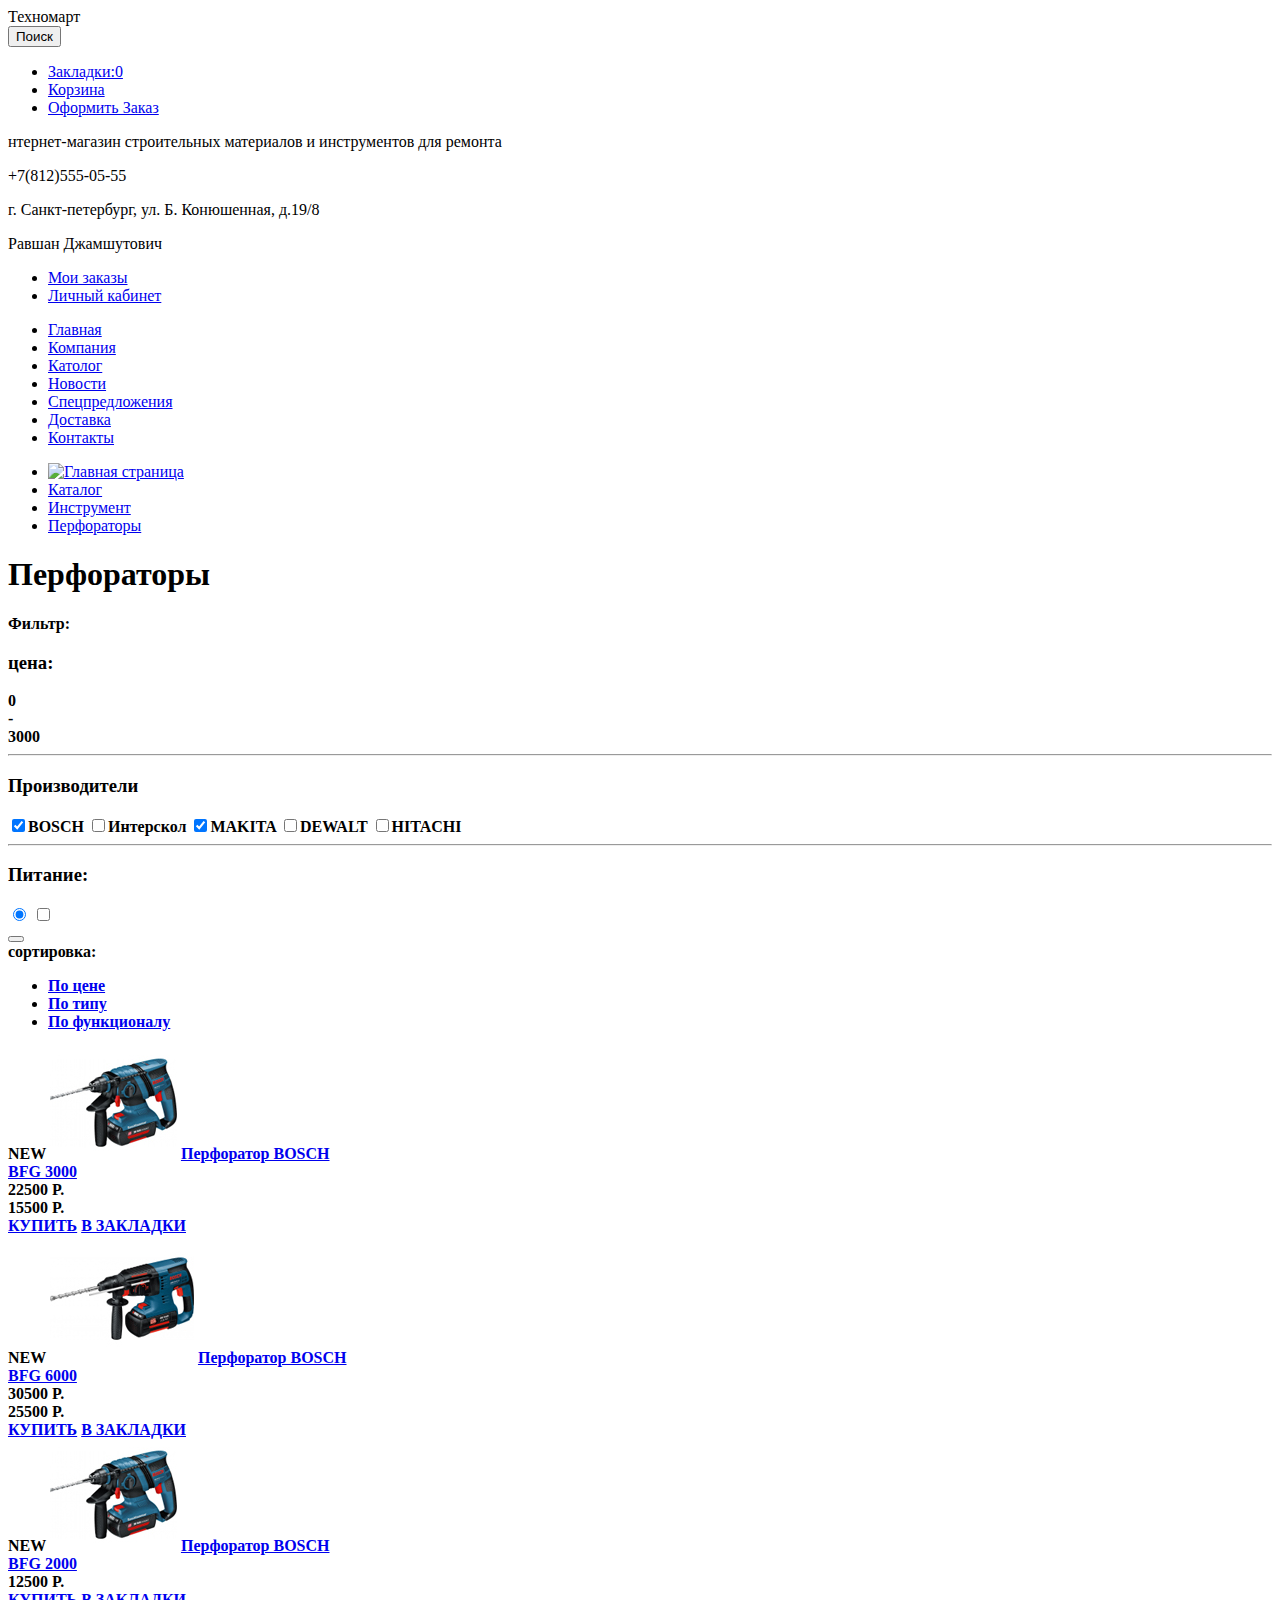
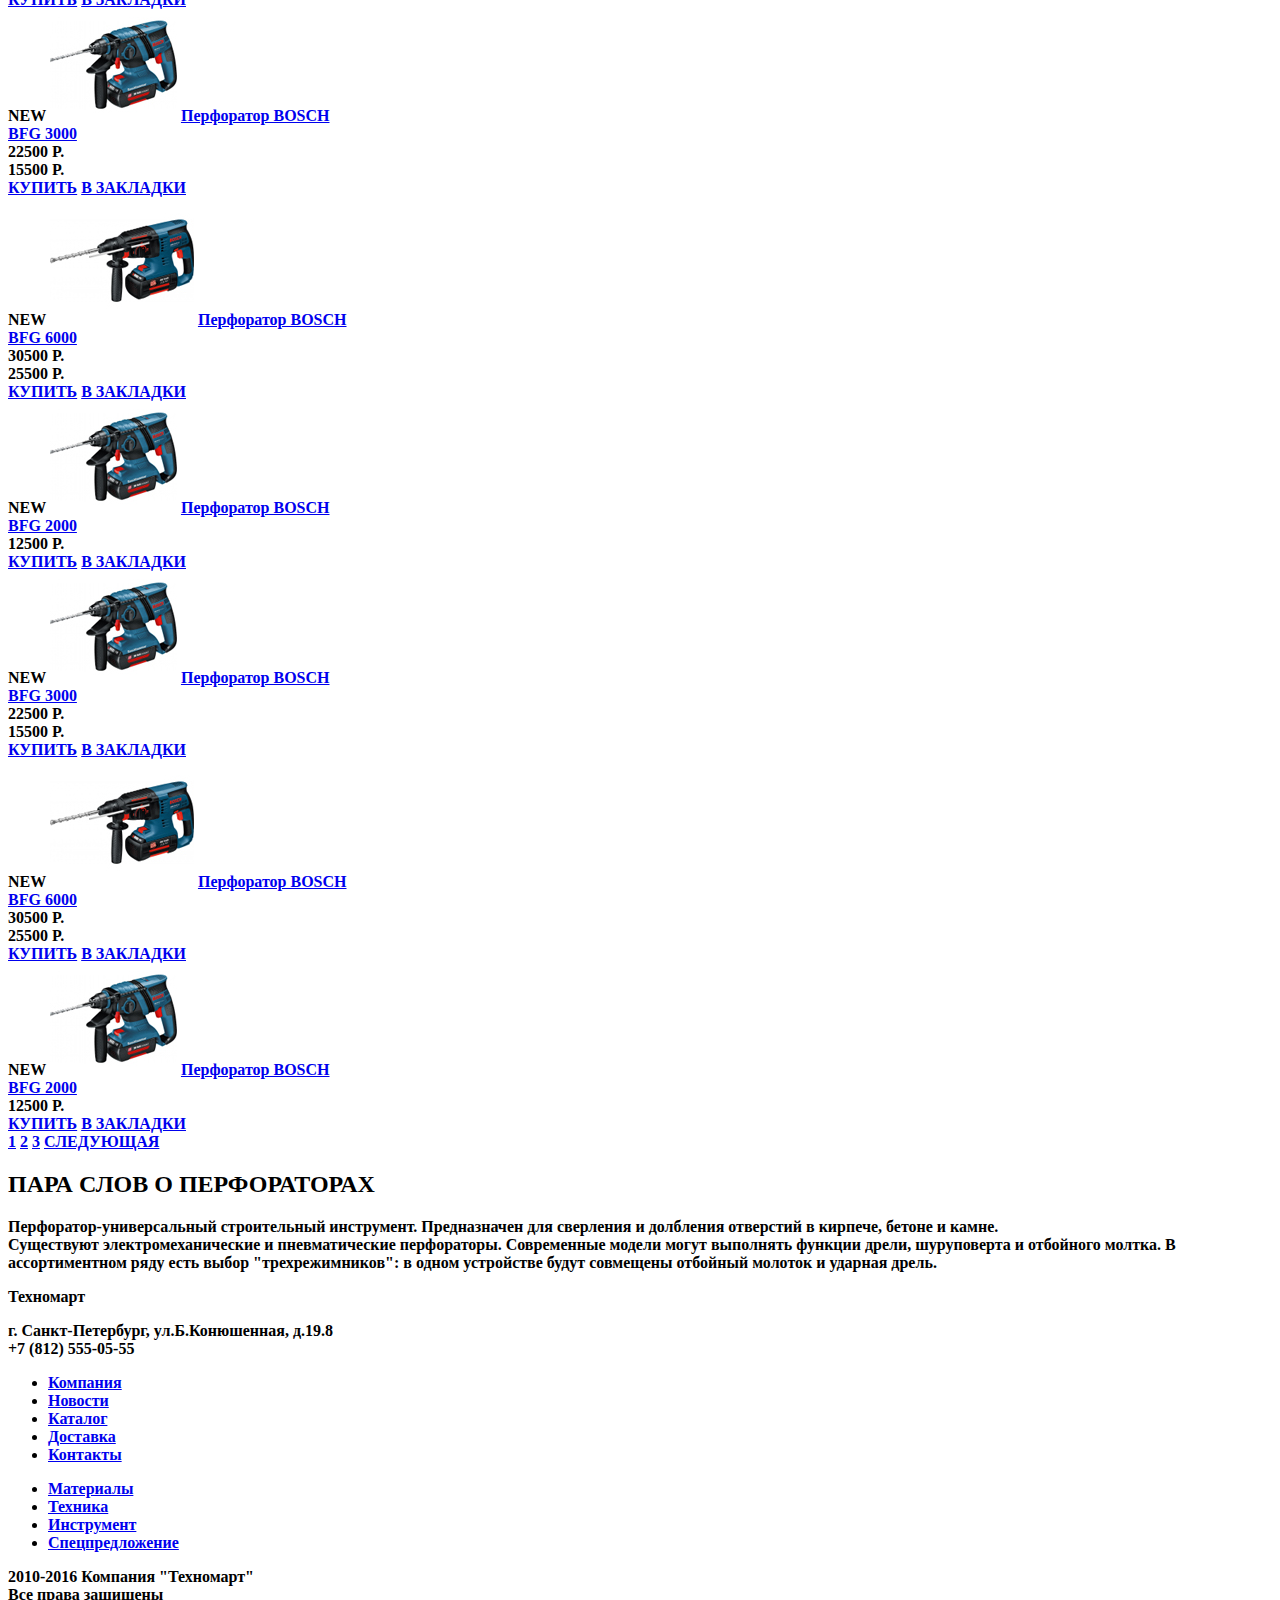
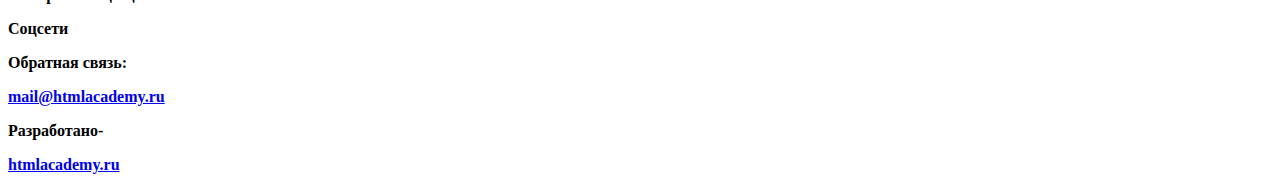
==== inner (2).html @ 80a426b2 "нарезаны фотографии и написан css для body" ====
<!DOCTYPE html>
<html lang="ru">
  <head>
    <meta charset="utf-8">
    <title>Техномарт</title>
    <link href="style.css" rel="stylesheet">
  </head>
  <body>
    <header class="main-header">
      <div class="user-block">
        <div class="ser-block__container">
          <div  class="ser-block__name-site">Техномарт</div>
            <form action="#" method="get">
              <input type="submit" value="Поиск">
            </form>
              <ul class="user-block__panel">
                <li>
                  <a class="user-block__bookmark" href="#top">Закладки:0</a>
                </li>
                <li>
                  <a class="user-block__basket" href="#">Корзина</a>
                </li>
                <li>
                  <a  class="user-block__booking" href="#">Оформить Заказ</a>
                </li>
              </ul>
          </div>
        </div>
        <div class="container">
          <div class="informaition-block">
       	    <div class="informaition-block__summary">
       	      <p>нтернет-магазин строительных материалов и инструментов для ремонта</p>
       	    </div>
       	    <div class="informaition-block__contact">
       	    <div class="informaition-block__phone">+7(812)555-05-55</div>
       	      <p>г. Санкт-петербург, ул. Б. Конюшенная, д.19/8</p>
       	    </div>
       	    <div class="informaition-block__user-contact">
       	      <p>Равшан Джамшутович</p>
       	    
       	  	 <ul class="informaition-block__data">
                <li>
       	          <a href="#">Мои заказы</a>
                </li>
                <li>
       	          <a href="#">Личный кабинет</a>
                </li>
              </ul>
       	    </div>
          </div>
        </div>
          <div class="container">
            <nav class="main-navigation">
              <ul>
                <li>
                  <a href="#">Главная</a>
                </li>
                <li>
                  <a href="#">Компания</a>
                </li>
                <li>
                  <a href="#">Католог</a>
                </li>
                <li>
                  <a href="#">Новости</a>
                </li>
                <li>
                  <a href="#">Спецпредложения</a>
                </li>
                <li>
                  <a href="#">Доставка</a>
                </li>
                <li>
                  <a href="#">Контакты</a>
                </li>
              </ul>
            </nav>
          </div>
    </header>
    <div class="container">
      <div class="main-content">
        <div class="breadcrumbs">
          <ul>
            <li>
              <a href="#" name="icon"><img src="images/sample.gif" width="50" height="50" alt="Главная страница"></a>
              </li>
              <li>
                <a href="#">Каталог</a>
              </li>
              <li>
                <a href="#">Инструмент</a>
              </li>
              <li>
                <a href="#">Перфораторы</a>
              </li>
          <ul>
        </div>
      <div class="main-content__perforators">
        <h1>Перфораторы<h1>
      </div>
      <div class="main-content__sidbare">
        <div class="sidbare__filter">
          <b>Фильтр:<b>
        </div>
          <h3>цена:</h3>
      <div class="sidbare__price-category"></div>
       <div class="sidbare__from">0</div>
       <b class="sidbare__hyphen">-</b>
       <div class="sidbare__to">3000</div>
        <hr>
      <div class="maker">
        <h3>Производители</h3>
          <div class="sidbare__maker-list">
            <input type="checkbox" checked id="chx1"><label for="chx1">BOSCH</label>
            <input type="checkbox" id="chx2"><label for="chx2">Интерскол</label>
            <input type="checkbox" checked id="chx3"><label for="chx3">MAKITA</label>
            <input type="checkbox" id="chx4"><label for="chx4">DEWALT</label>
            <input type="checkbox" id="chx5"><label for="chx5">HITACHI</label>
          </div>
      </div>
        <hr>
      <div class="main-content__power-supply">
        <h3>Питание:</h3>
        <div class="main-content__supply">
          <input type="radio" name="battery" value="АККУМУЛЯТОРНЫЕ" checked>
          <input type="checkbox" name="network" value="СЕТЕВЫЕ">
        </div>
      </div>
        <button type="submit" value="Показать">
    </div>
    <div class="catalog-content">
      <div class="sorting">
        <b class="word-sorting">сортировка:</b>
        <ul>
          <li><a href="#">По цене</a></li>
          <li><a href="#">По типу</a></li>
          <li><a href="#">По функционалу</a></li>
        </ul> 
      </div>
    <div class="main-content__catalog-list">
      <article class="catalog-list__item">
          <span>NEW</span>
          <img src="img/snippet-18927 copy 3.jpg" height="112" width="127">
          <a href="#">Перфоратор BOSCH<br>BFG 3000</a>
          <div class="item__old-price">22500 P.</div>
          <div class="item__price">15500 P.</div>
          <div class="item__hidden"></div>
            <a href="#">КУПИТЬ</a>
            <a href="#">В ЗАКЛАДКИ</a>
        </article>
        <article class="catalog-list__item">
          <span>NEW</span>
          <img src="img/snippet-945 copy 2.jpg" height="128" width="144">
          <a href="#">Перфоратор BOSCH<br>BFG 6000</a>
          <div class="item__old-price">30500 P.</div>
          <div class="item__price">25500 P.</div>
          <div class="item__hidden"></div>
            <a href="#">КУПИТЬ</a>
            <a href="#">В ЗАКЛАДКИ</a>
        </article>
        <article class="catalog-list__item">
          <span>NEW</span>
          <img src="img/snippet-18927 copy 3.jpg" height="112" width="127">
          <a href="#">Перфоратор BOSCH<br>BFG 2000</a>
          <div class="item__price">12500 P.</div>
          <div class="item__hidden"></div>
            <a href="#">КУПИТЬ</a>
            <a href="#">В ЗАКЛАДКИ</a>
        </article>
        <article class="catalog-list__item">
        <span>NEW</span>
          <img src="img/snippet-18927 copy 3.jpg" height="112" width="127">
          <a href="#">Перфоратор BOSCH<br>BFG 3000</a>
          <div class="item__old-price">22500 P.</div>
          <div class="item__price">15500 P.</div>
          <div class="item__hidden"></div>
            <a href="#">КУПИТЬ</a>
            <a href="#">В ЗАКЛАДКИ</a>
        </article>
        <article class="catalog-list__item">
          <span>NEW</span>
          <img src="img/snippet-945 copy 2.jpg" height="128" width="144">
          <a href="#">Перфоратор BOSCH<br>BFG 6000</a>
          <div class="item__old-price">30500 P.</div>
          <div class="item__price">25500 P.</div>
          <div class="item__hidden"></div>
            <a href="#">КУПИТЬ</a>
            <a href="#">В ЗАКЛАДКИ</a>
        </article>
        <article class="catalog-list__item">
          <span>NEW</span>
          <img src="img/snippet-18927 copy 3.jpg" height="112" width="127">
          <a href="#">Перфоратор BOSCH<br>BFG 2000</a>
          <div class="item__price">12500 P.</div>
          <div class="item__hidden"></div>
            <a href="#">КУПИТЬ</a>
            <a href="#">В ЗАКЛАДКИ</a>
        </article>
        <article>
        <span>NEW</span>
          <img src="img/snippet-18927 copy 3.jpg" height="112" width="127">
          <a href="#">Перфоратор BOSCH<br>BFG 3000</a>
          <div class="item__old-price">22500 P.</div>
          <div class="item__price">15500 P.</div>
          <div class="item__hidden"></div>
            <a href="#">КУПИТЬ</a>
            <a href="#">В ЗАКЛАДКИ</a>
        </article>
        <article class="catalog-list__item">
          <span>NEW</span>
          <img src="img/snippet-945 copy 2.jpg" height="128" width="144">
          <a href="#">Перфоратор BOSCH<br>BFG 6000</a>
          <div class="item__old-price">30500 P.</div>
          <div class="item__price">25500 P.</div>
          <div class="item__hidden"></div>
            <a href="#">КУПИТЬ</a>
            <a href="#">В ЗАКЛАДКИ</a>
        </article>
        <article class="catalog-list__item">
          <span>NEW</span>
          <img src="img/snippet-18927 copy 3.jpg" height="112" width="127">
          <a href="#">Перфоратор BOSCH<br>BFG 2000</a>
          <div class="item__price">12500 P.</div>
          <div class="item__hidden"></div>
            <a href="#">КУПИТЬ</a>
            <a href="#">В ЗАКЛАДКИ</a>
        </article>
        
               
      <div class="main-content__paginator">
        <a class="current" href="#">1</a>
        <a href="#">2</a>
        <a href="#">3</a>
        <a href="#">СЛЕДУЮЩАЯ</a>
      </div>
    </div>
  </div> 
 </div>

 <section>
   <div class="block">
    <div class="container">
        <h2>ПАРА СЛОВ О ПЕРФОРАТОРАХ</h2>
        <p>Перфоратор-универсальный строительный инструмент. Предназначен для сверления и долбления отверстий в кирпече, бетоне и камне.<br>
        Существуют электромеханические и пневматические перфораторы. Современные модели могут выполнять функции дрели, шуруповерта и отбойного молтка. В ассортиментном ряду есть выбор "трехрежимников": в одном устройстве будут совмещены отбойный молоток и ударная дрель.</p>
    </div>
   </div>
 </section>
<footer class="main-footer">
  <section>
     <div  class="main-footer__name-site">Техномарт</div>
     <p class="address">г. Санкт-Петербург, ул.Б.Конюшенная, д.19.8<br>
     +7 (812) 555-05-55</p>
     <ul class="white">
       <li>
         <a href="#">Компания</a>
       </li>
       <li>
         <a href="#">Новости</a>
       </li>
       <li>
         <a href="#">Каталог</a>
       </li>
       <li>
         <a href="#">Доставка</a>
       </li>
       <li>
         <a href="#">Контакты</a>
       </li>
     </ul>
     <ul class="yellow">
      <li>
        <a href="#">Материалы</a>
      </li>
      <li>
        <a href="#">Техника</a>
      </li>
      <li>
        <a href="#">Инструмент</a>
      </li>
      <li>
        <a href="#">Спецпредложение</a>
      </li>
     </ul>
</section>
    
      <div class="container">
        <div class="informaition"> 
          <p>2010-2016 Компания "Техномарт"<br>
          Все права защищены</p>
        </div>
        <div class="share">
            <b>Соцсети</b>
            <a class="social social-vk" href="#"></a>
            <a class="social social-fb" href="#"></a>
            <a class="social social-in" href="#"></a>
        </div>
        <div class="contact">
          <p>Обратная связь:</p>
          <a href="#">mail@htmlacademy.ru</a>
        </div>
        <div class="author">
          <p>Разработано-</p>
          <a href="#">htmlacademy.ru</a>
        </div>
      </div>
    </footer>

  </body>
</html>
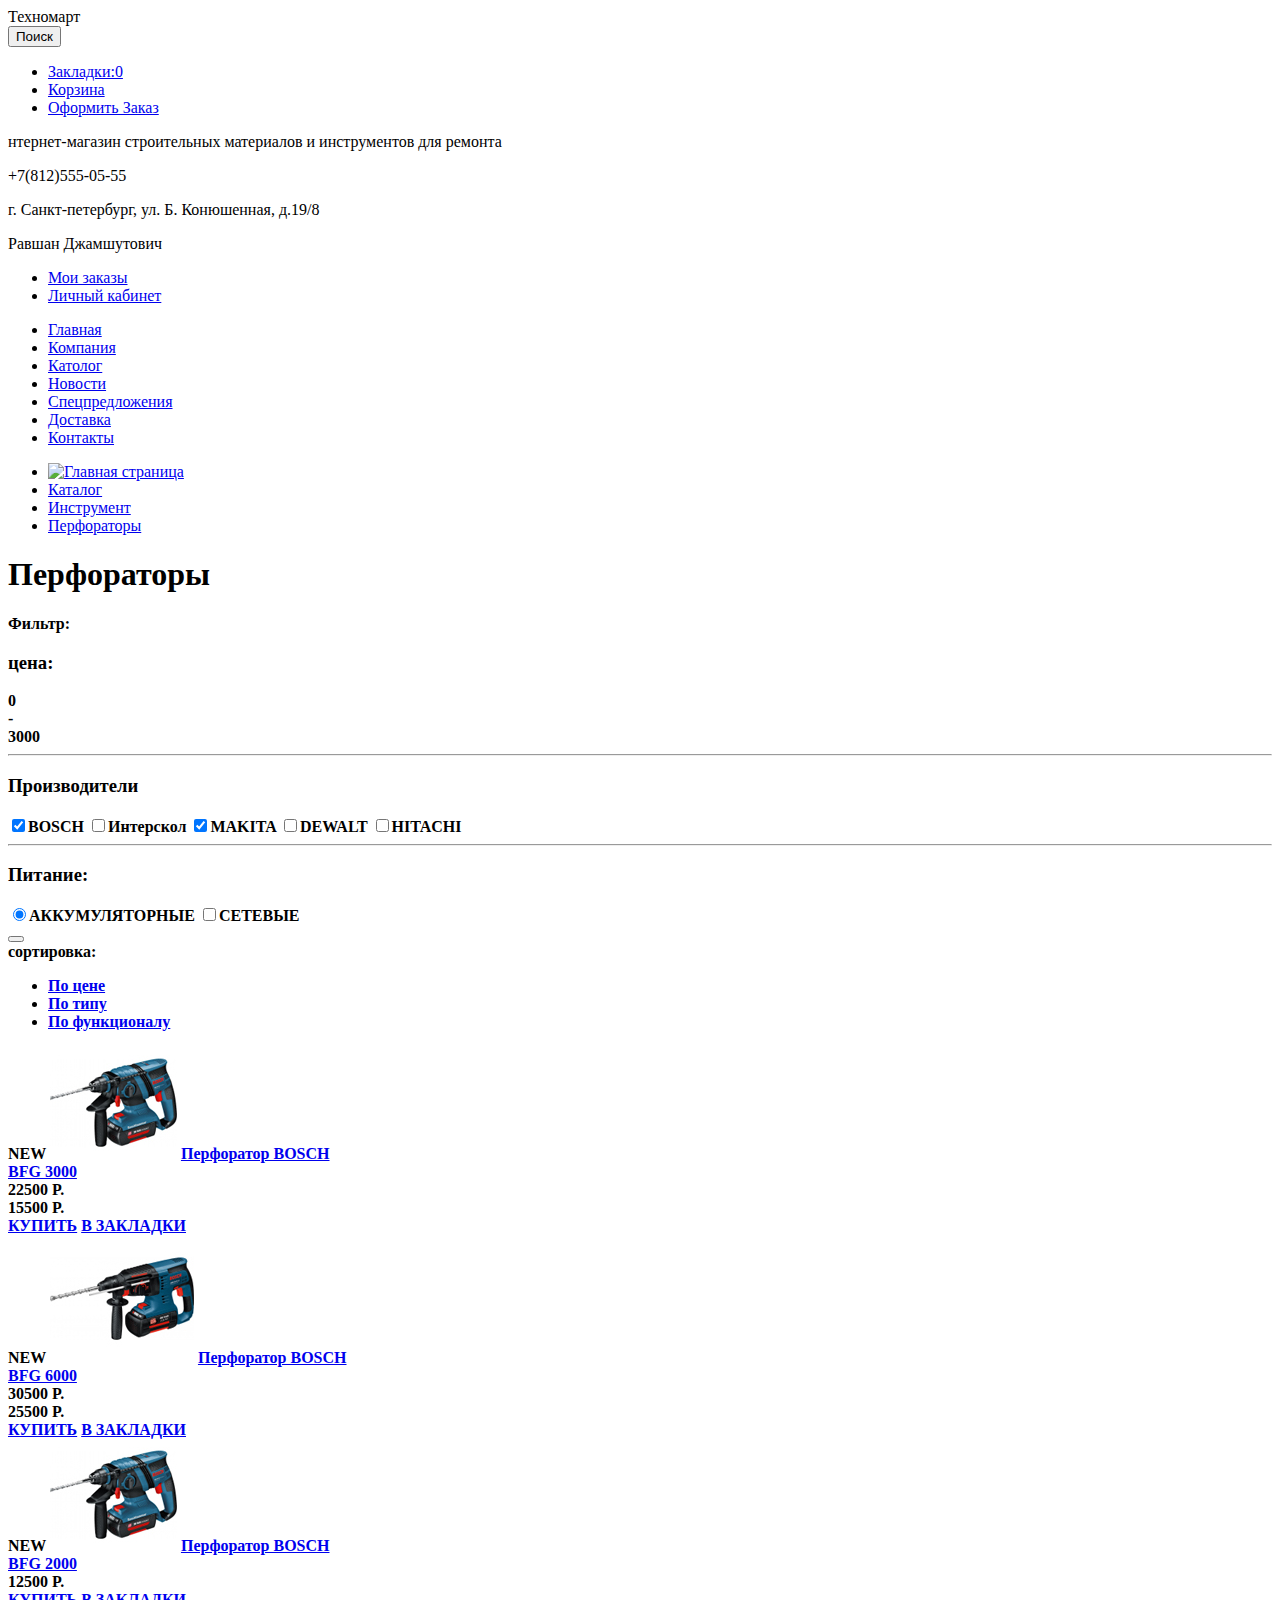
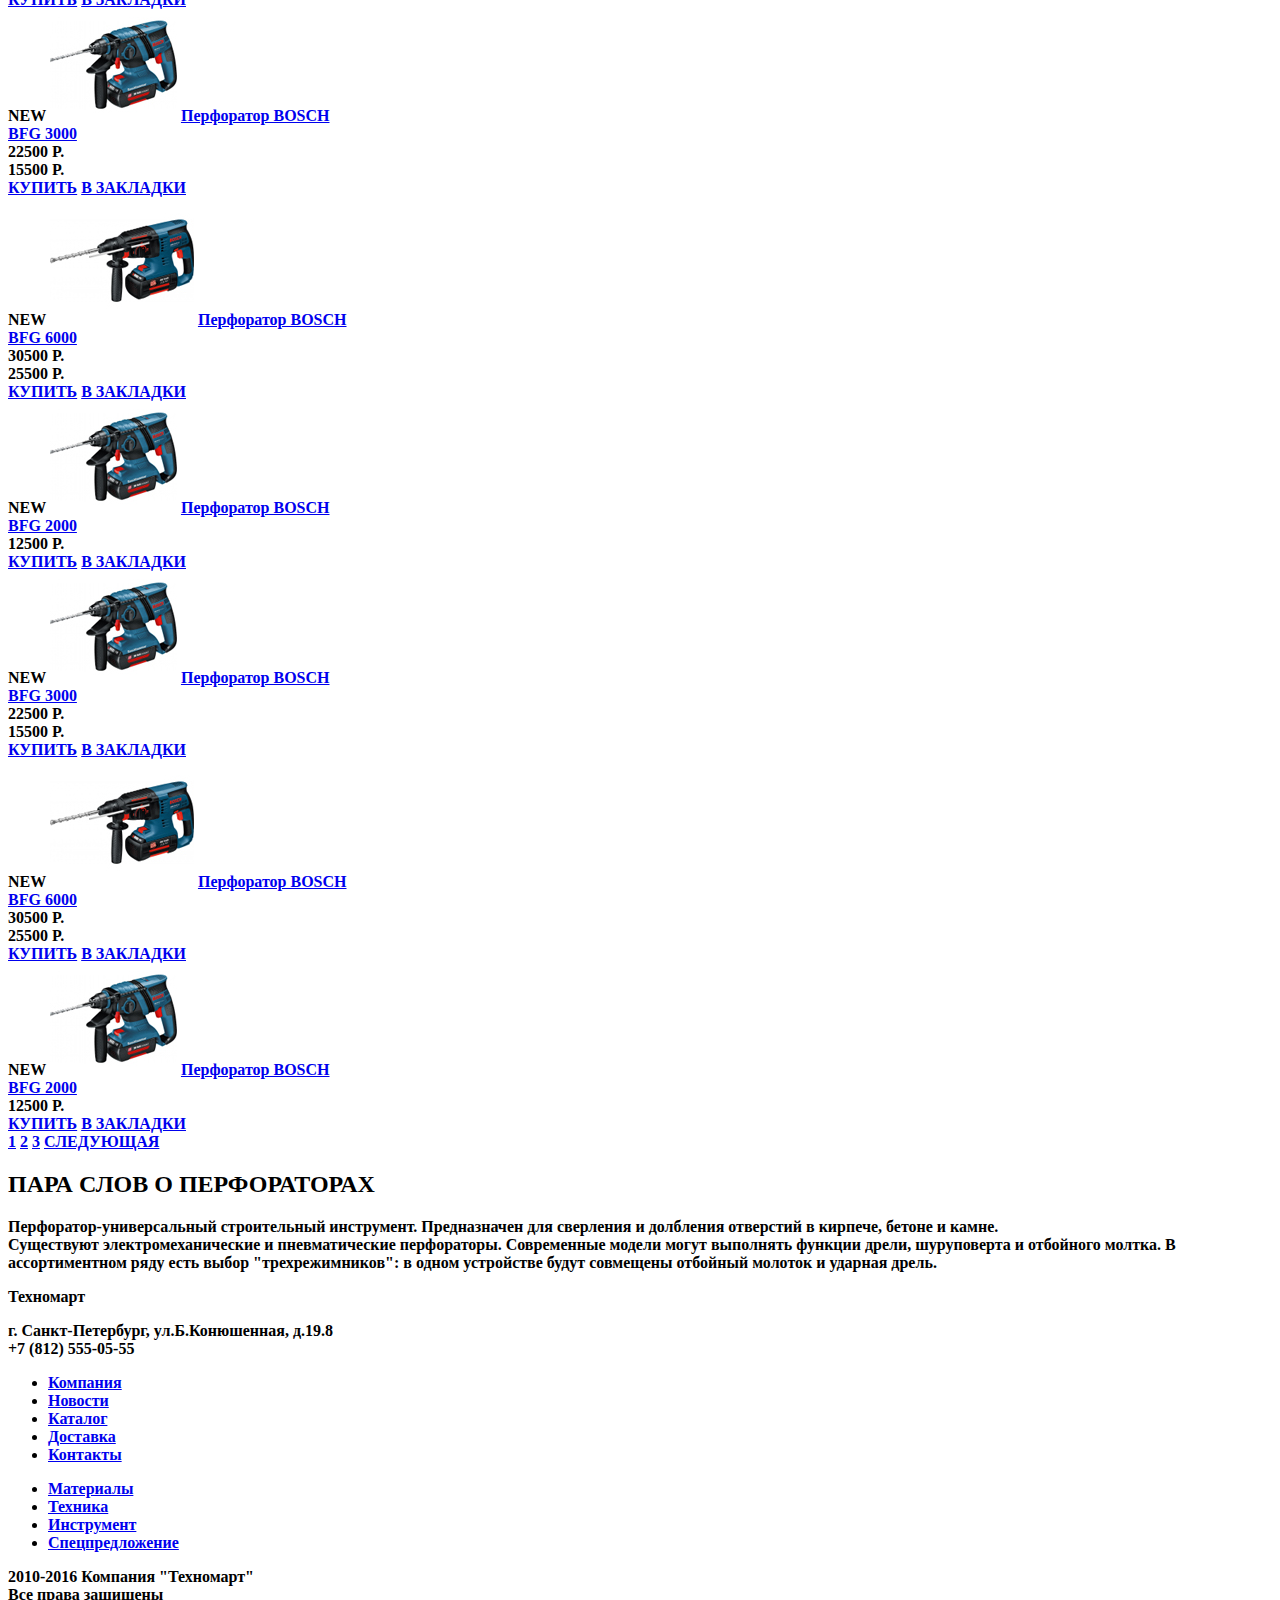
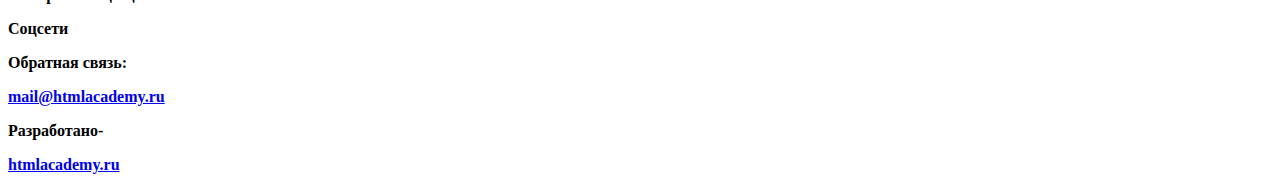
==== commit d91ba4fa: "мелкие доработки с фильтром" ====
--- a/inner (2).html
+++ b/inner (2).html
@@ -82,7 +82,7 @@
         <div class="breadcrumbs">
           <ul>
             <li>
-              <a href="#" name="icon"><img src="images/sample.gif" width="50" height="50" alt="Главная страница"></a>
+              <a href="#" name="icon"><img src="img/icon-home.png" width="15"height="12" alt="Главная страница"></a> 
               </li>
               <li>
                 <a href="#">Каталог</a>
@@ -122,8 +122,8 @@
       <div class="main-content__power-supply">
         <h3>Питание:</h3>
         <div class="main-content__supply">
-          <input type="radio" name="battery" value="АККУМУЛЯТОРНЫЕ" checked>
-          <input type="checkbox" name="network" value="СЕТЕВЫЕ">
+          <input type="radio" name="battery" value="accumulator" checked>АККУМУЛЯТОРНЫЕ
+          <input type="checkbox" name="battery" value="network">СЕТЕВЫЕ
         </div>
       </div>
         <button type="submit" value="Показать">
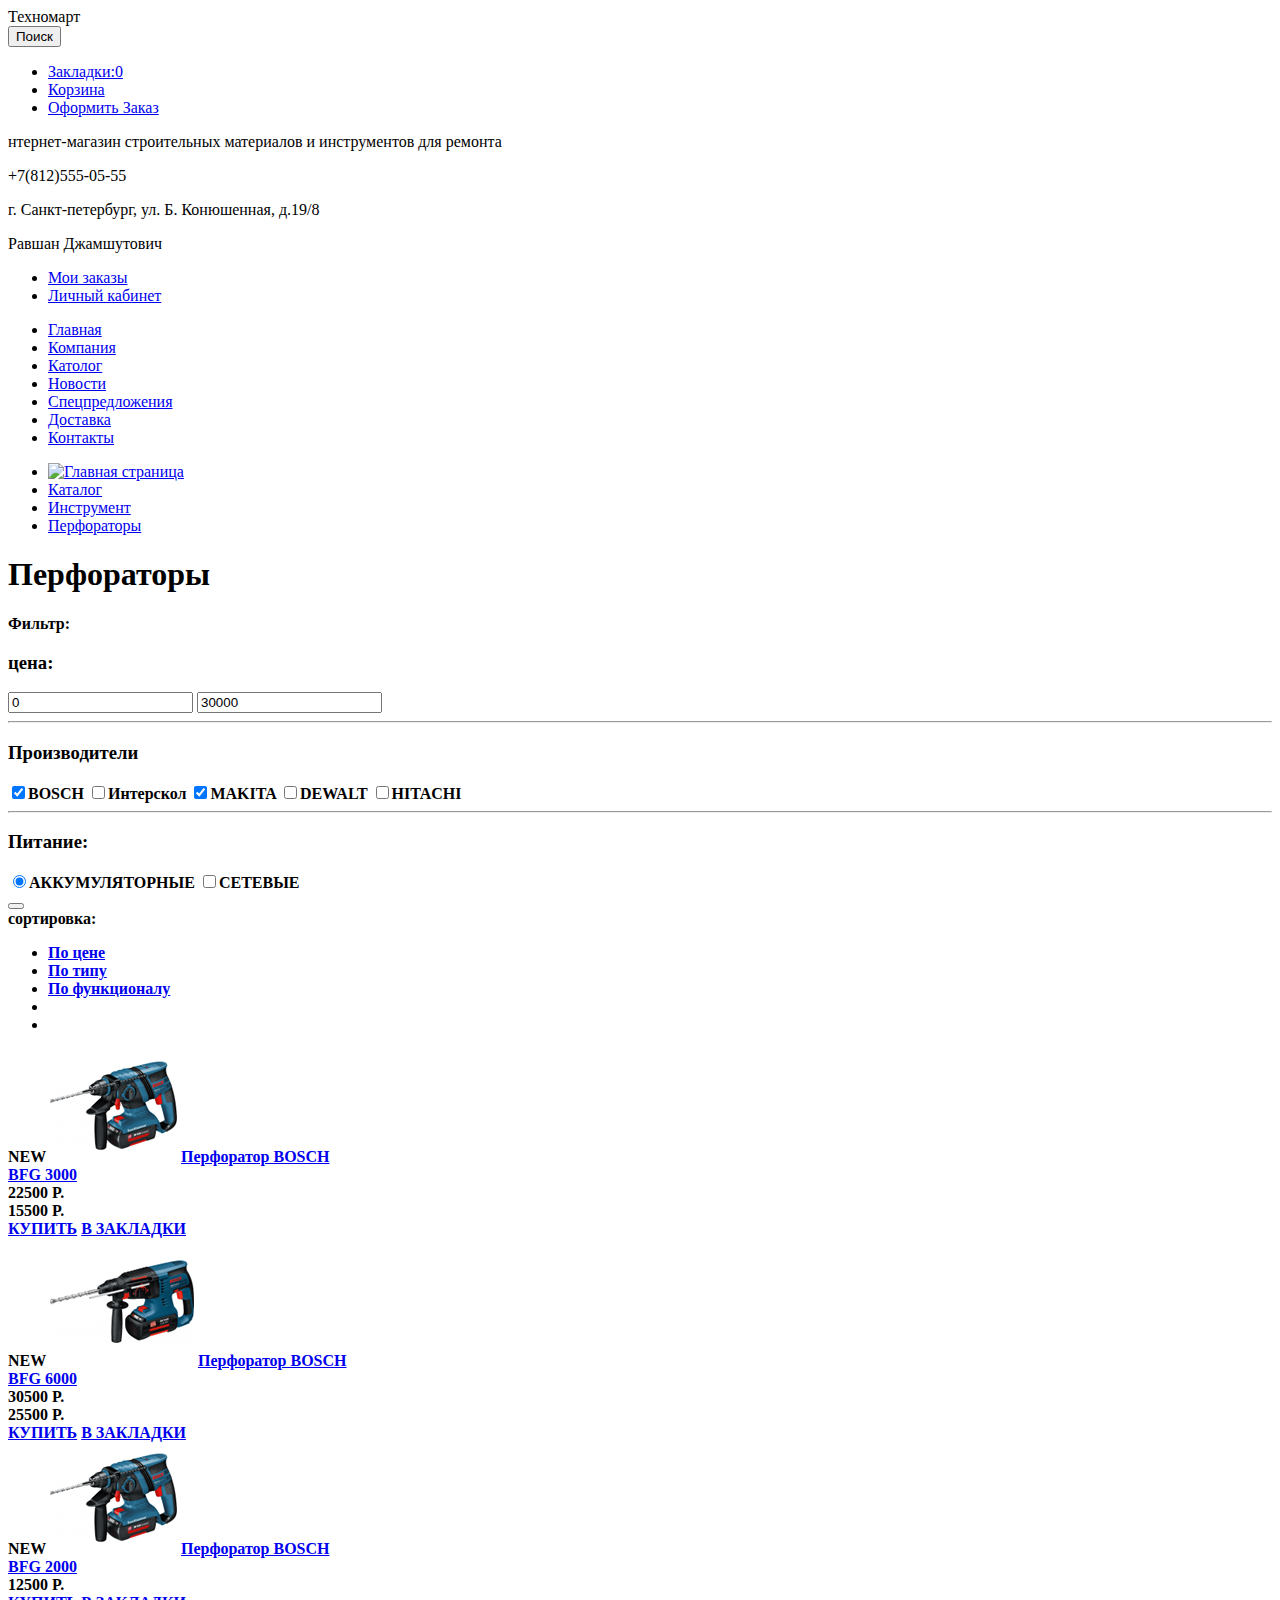
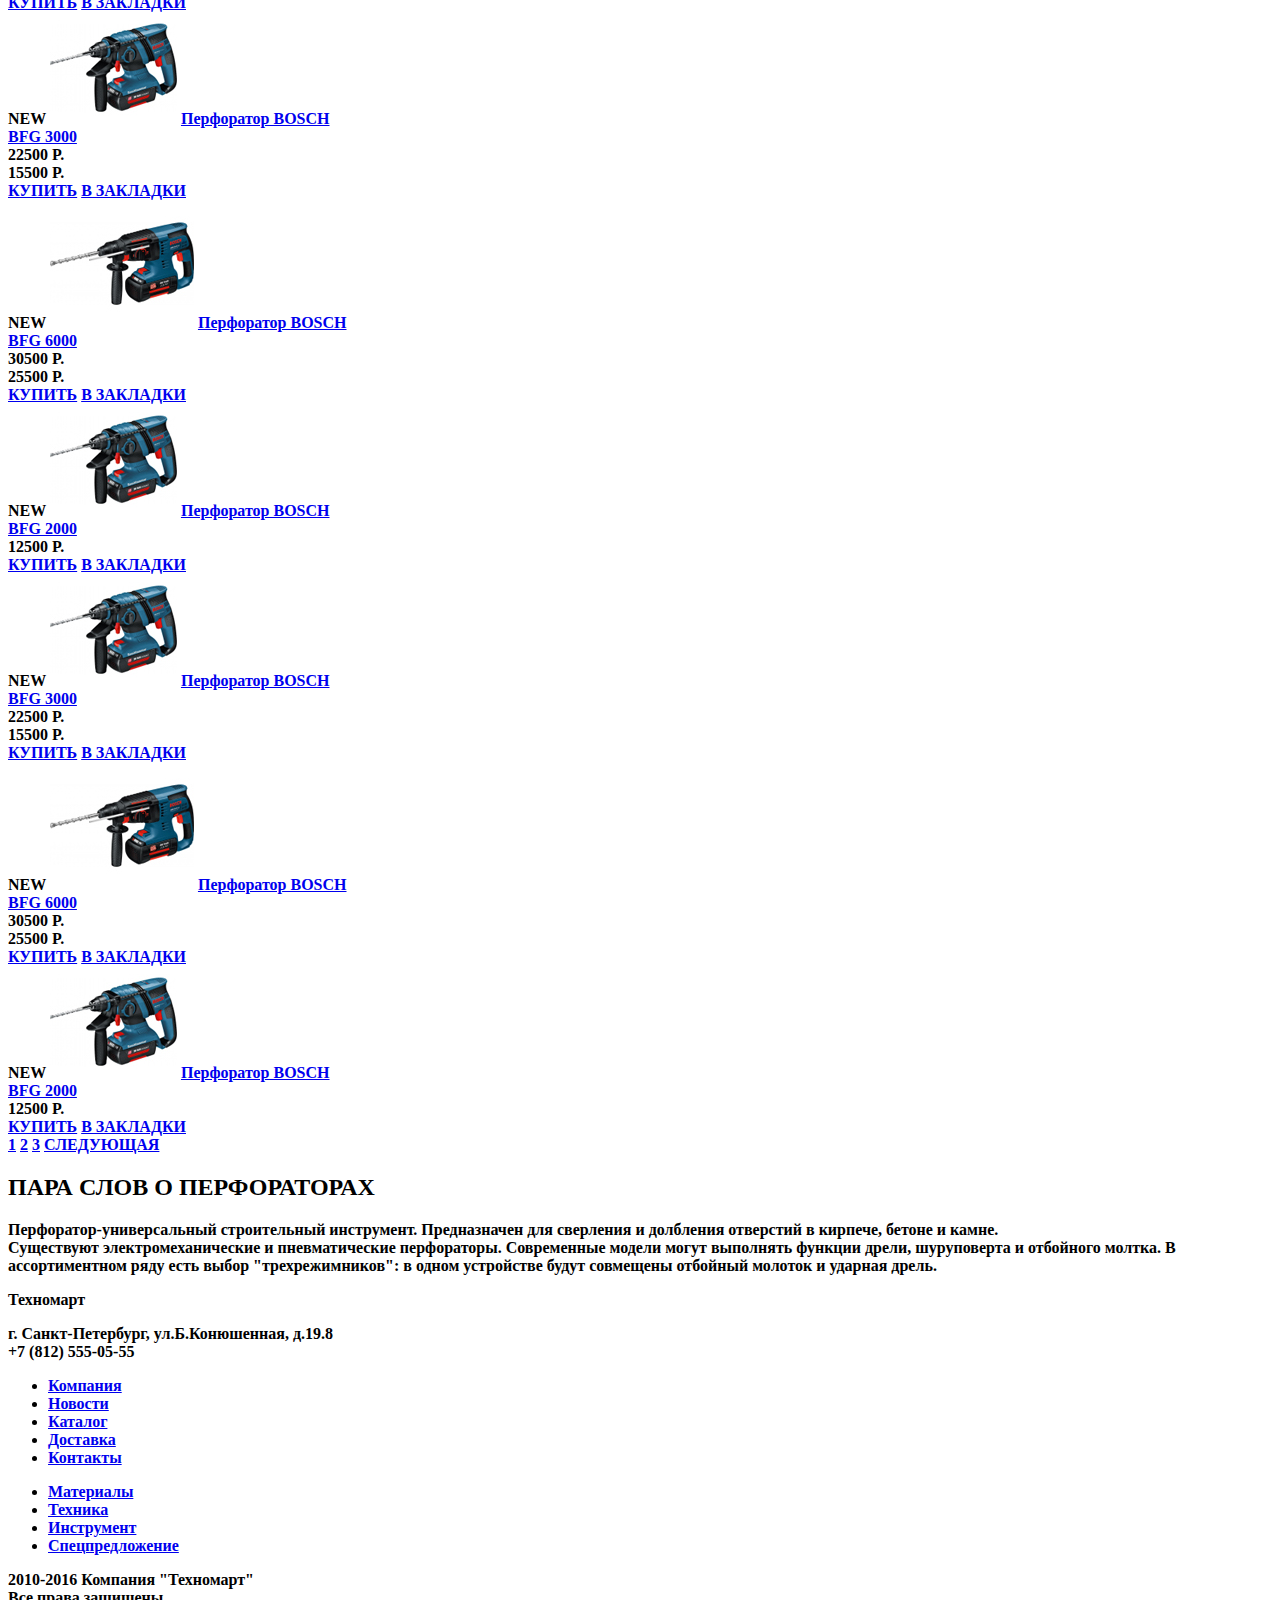
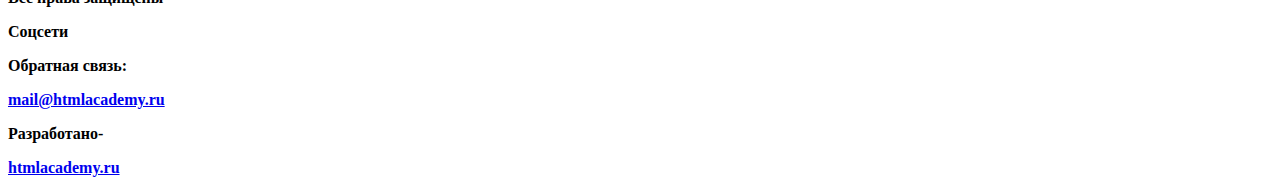
==== commit c67f766e: "изменен синтаксис фильтра цены и список сортировки" ====
--- a/inner (2).html
+++ b/inner (2).html
@@ -103,11 +103,17 @@
           <b>Фильтр:<b>
         </div>
           <h3>цена:</h3>
-      <div class="sidbare__price-category"></div>
-       <div class="sidbare__from">0</div>
-       <b class="sidbare__hyphen">-</b>
-       <div class="sidbare__to">3000</div>
-        <hr>
+          <div class="range-filter">
+            <div class="range-controls">
+                <div class="scale"><div style="margin-left:50px;width:100px;" class="bar"></div></div>
+                <div class="toggle min-toggle"></div>
+                <div class="toggle max-toggle"></div>
+            </div>
+            <div class="price-controls">
+                <input class="min-price" type="text" value="0">
+                <input class="max-price" type="text" value="30000">
+            </div>
+      <hr>
       <div class="maker">
         <h3>Производители</h3>
           <div class="sidbare__maker-list">
@@ -132,9 +138,21 @@
       <div class="sorting">
         <b class="word-sorting">сортировка:</b>
         <ul>
-          <li><a href="#">По цене</a></li>
-          <li><a href="#">По типу</a></li>
-          <li><a href="#">По функционалу</a></li>
+          <li>
+            <a href="#">По цене</a>
+          </li>
+          <li>
+            <a href="#">По типу</a>
+          </li>
+          <li>
+            <a href="#">По функционалу</a>
+          </li>
+          <li>
+            <a href="#"><img src="icon-up-dir.png" width="11" height="10"></a>
+          </li>
+          <li>
+            <a href="#"><img src="down-dir.png" width="11" height="10"></a>
+          </li>
         </ul> 
       </div>
     <div class="main-content__catalog-list">
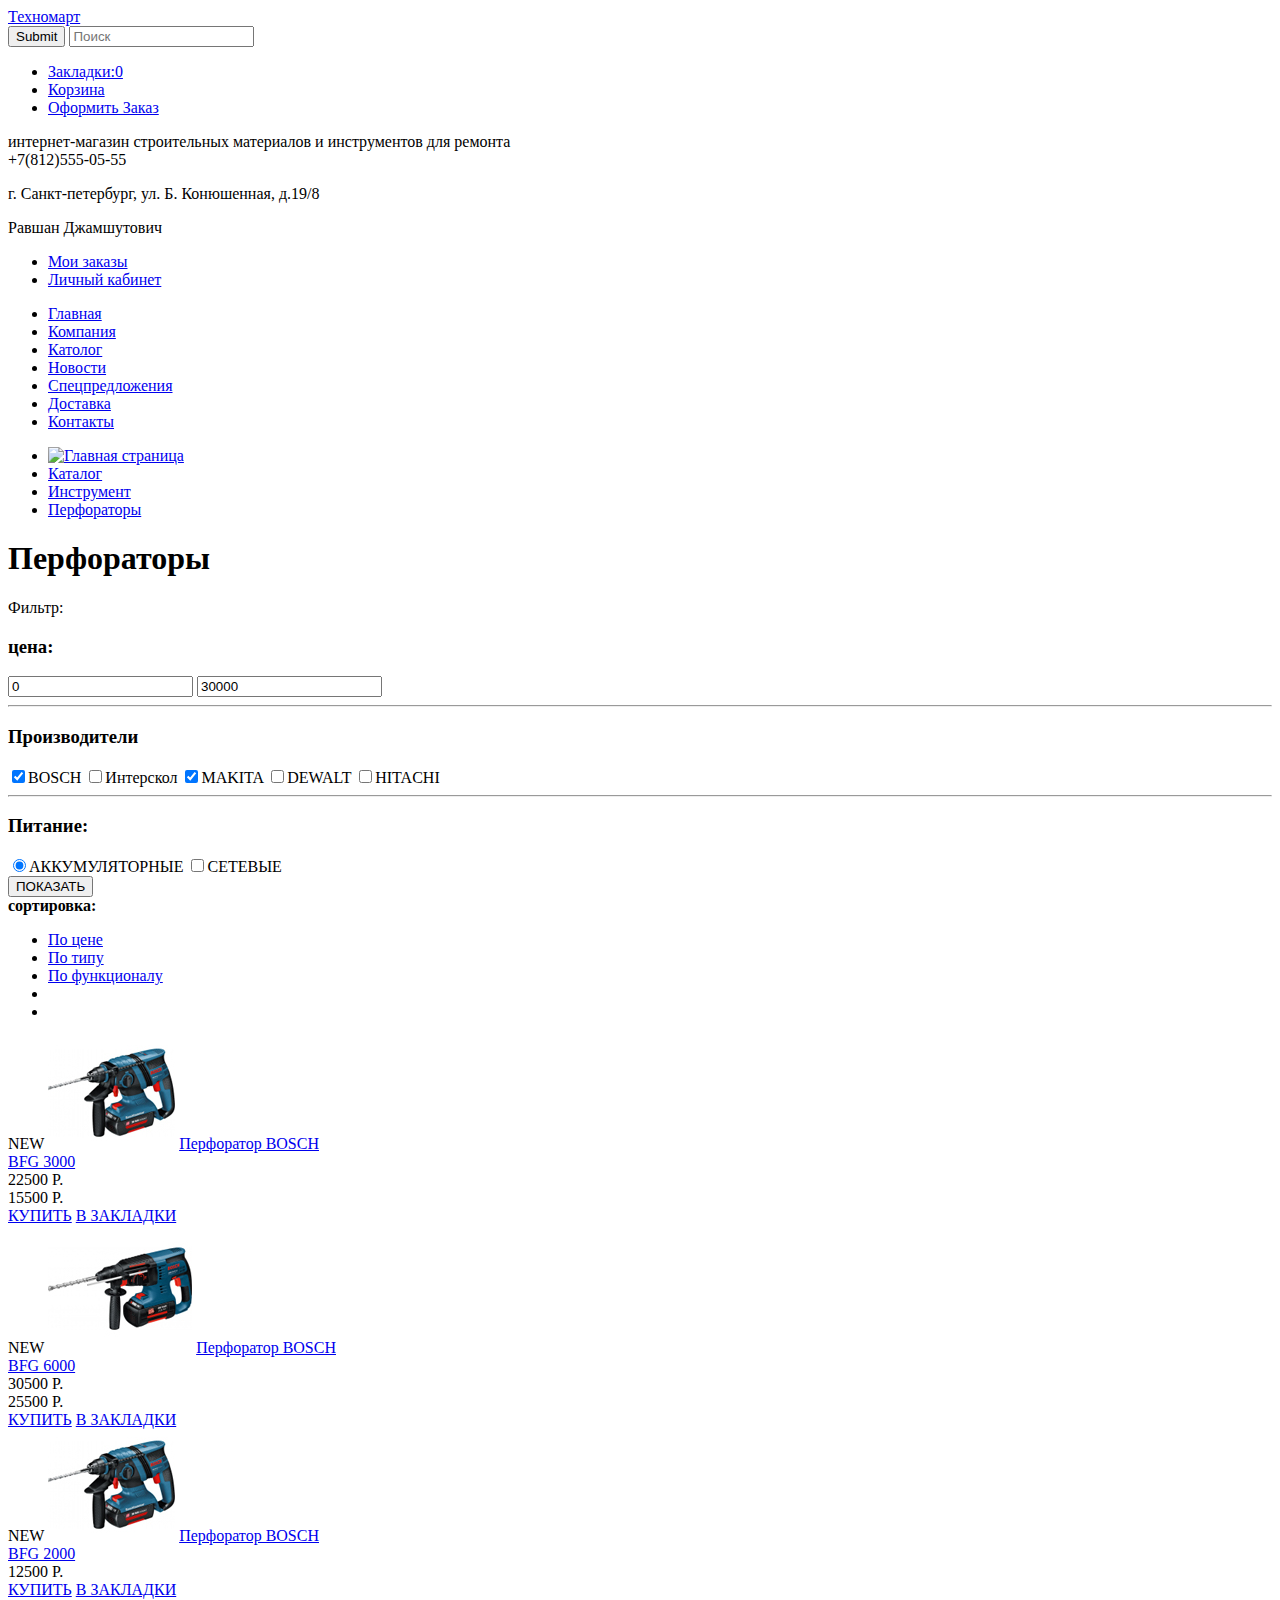
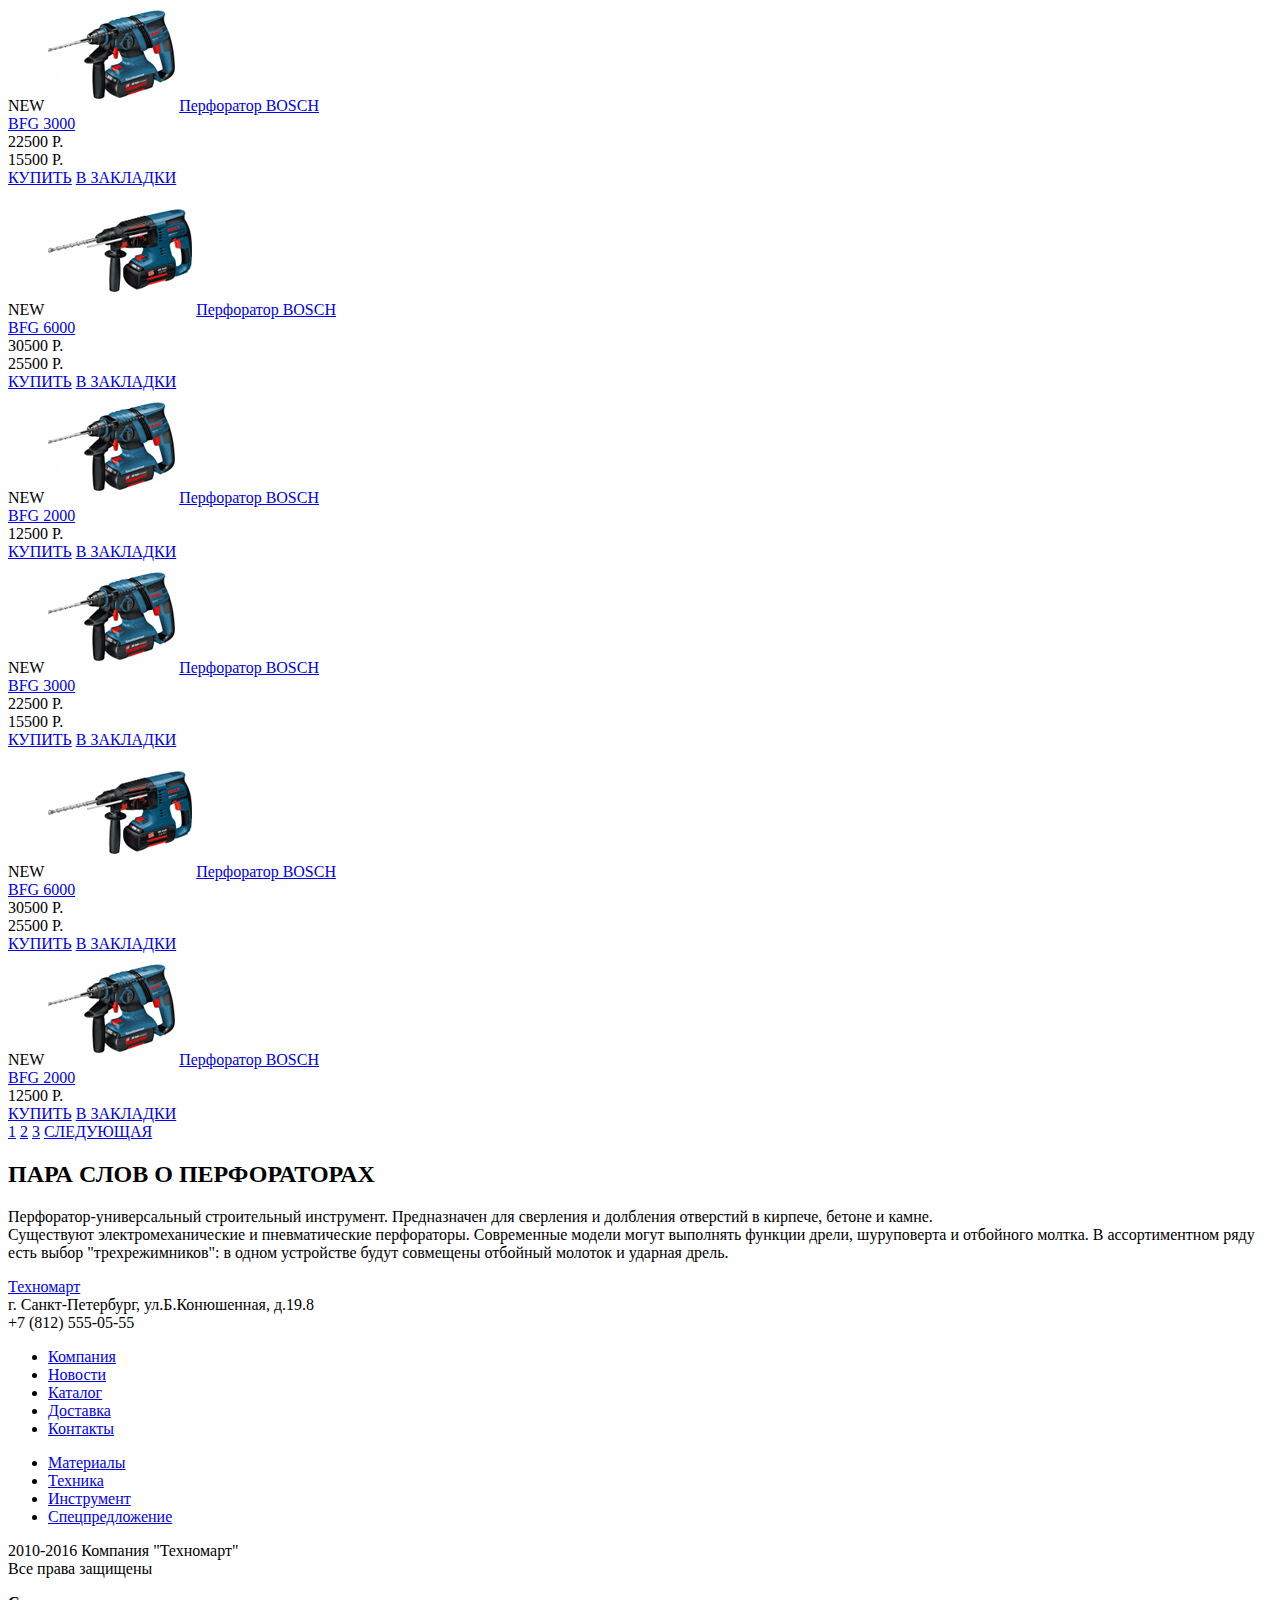
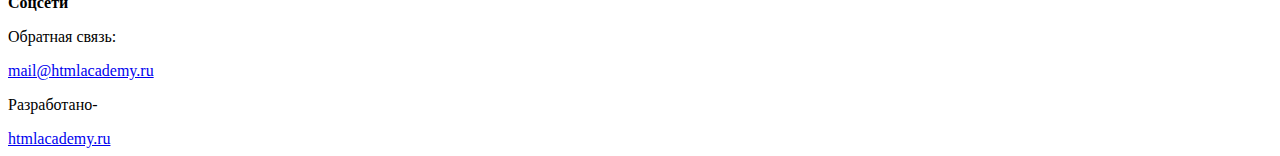
==== commit c7a2a81f: "изменение стиля разметки" ====
--- a/inner (2).html
+++ b/inner (2).html
@@ -6,50 +6,49 @@
     <link href="style.css" rel="stylesheet">
   </head>
   <body>
-    <header class="main-header">
-      <div class="user-block">
-        <div class="ser-block__container">
-          <div  class="ser-block__name-site">Техномарт</div>
-            <form action="#" method="get">
-              <input type="submit" value="Поиск">
+    <header class="header-top">
+      <div class="header-top">
+        <div class="container">
+          <a href="#" class="header-top__logo">Техномарт</a>
+            <form action="#" class="header-top__search">
+              <input type="submit">
+              <input type="text" placeholder="Поиск">
             </form>
-              <ul class="user-block__panel">
-                <li>
-                  <a class="user-block__bookmark" href="#top">Закладки:0</a>
-                </li>
-                <li>
-                  <a class="user-block__basket" href="#">Корзина</a>
-                </li>
-                <li>
-                  <a  class="user-block__booking" href="#">Оформить Заказ</a>
+              <ul class="header-top__panel">
+                <li>
+                  <a class="header-top__bookmark" href="#top">Закладки:0</a>
+                </li>
+                <li>
+                  <a class="header-top__basket" href="#">Корзина</a>
+                </li>
+                <li>
+                  <a  class="header-top__booking" href="#">Оформить Заказ</a>
                 </li>
               </ul>
           </div>
-        </div>
-        <div class="container">
-          <div class="informaition-block">
-       	    <div class="informaition-block__summary">
-       	      <p>нтернет-магазин строительных материалов и инструментов для ремонта</p>
-       	    </div>
-       	    <div class="informaition-block__contact">
-       	    <div class="informaition-block__phone">+7(812)555-05-55</div>
-       	      <p>г. Санкт-петербург, ул. Б. Конюшенная, д.19/8</p>
-       	    </div>
-       	    <div class="informaition-block__user-contact">
-       	      <p>Равшан Джамшутович</p>
-       	    
-       	  	 <ul class="informaition-block__data">
-                <li>
-       	          <a href="#">Мои заказы</a>
-                </li>
-                <li>
-       	          <a href="#">Личный кабинет</a>
+          <div class="container">
+            <div class="header-middle">
+              <div class="header-middle__summary">
+                интернет-магазин строительных материалов и инструментов для ремонта
+              </div>
+              <div class="header-middle__contact">
+              <div class="header-middle__phone">+7(812)555-05-55</div>
+                <p>г. Санкт-петербург, ул. Б. Конюшенная, д.19/8</p>
+              </div>
+            <div class="header-middle__user">
+              <p>Равшан Джамшутович</p> 
+              <a href="#" class="icon-logout"></a>  
+            </div> 
+              <ul class="header-middle__data">
+                <li>
+                  <a href="#">Мои заказы</a>
+                </li>
+                <li>
+                  <a href="#">Личный кабинет</a>
                 </li>
               </ul>
-       	    </div>
-          </div>
-        </div>
-          <div class="container">
+            </div>
+          </div>
             <nav class="main-navigation">
               <ul>
                 <li>
@@ -76,250 +75,252 @@
               </ul>
             </nav>
           </div>
+        </div>
     </header>
-    <div class="container">
-      <div class="main-content">
+    <main class="main-content">
+      <div class="container">
         <div class="breadcrumbs">
           <ul>
             <li>
               <a href="#" name="icon"><img src="img/icon-home.png" width="15"height="12" alt="Главная страница"></a> 
-              </li>
-              <li>
-                <a href="#">Каталог</a>
-              </li>
-              <li>
-                <a href="#">Инструмент</a>
-              </li>
-              <li>
-                <a href="#">Перфораторы</a>
-              </li>
+            </li>
+            <li>
+              <a href="#">Каталог</a>
+            </li>
+            <li>
+              <a href="#">Инструмент</a>
+            </li>
+            <li>
+              <a href="#">Перфораторы</a>
+            </li>
           <ul>
         </div>
-      <div class="main-content__perforators">
-        <h1>Перфораторы<h1>
-      </div>
-      <div class="main-content__sidbare">
-        <div class="sidbare__filter">
-          <b>Фильтр:<b>
-        </div>
-          <h3>цена:</h3>
-          <div class="range-filter">
-            <div class="range-controls">
+        <div class="main-content__perforators">
+          <h1>Перфораторы<h1>
+        </div>
+        <div class="main-content__catalog-filter">
+          <div class="catalog-filter__price-block">
+            <div class="filter">Фильтр:</div>
+            <h3>цена:</h3>
+            <div class="range-filter">
+              <div class="range-controls">
                 <div class="scale"><div style="margin-left:50px;width:100px;" class="bar"></div></div>
                 <div class="toggle min-toggle"></div>
                 <div class="toggle max-toggle"></div>
-            </div>
-            <div class="price-controls">
+              </div>
+              <div class="price-controls">
                 <input class="min-price" type="text" value="0">
                 <input class="max-price" type="text" value="30000">
+              </div>
             </div>
-      <hr>
-      <div class="maker">
-        <h3>Производители</h3>
-          <div class="sidbare__maker-list">
+          </div>  
+        <hr>
+        <form action="#">
+          <div class="maker__group">
+            <h3>Производители</h3>
             <input type="checkbox" checked id="chx1"><label for="chx1">BOSCH</label>
             <input type="checkbox" id="chx2"><label for="chx2">Интерскол</label>
             <input type="checkbox" checked id="chx3"><label for="chx3">MAKITA</label>
             <input type="checkbox" id="chx4"><label for="chx4">DEWALT</label>
             <input type="checkbox" id="chx5"><label for="chx5">HITACHI</label>
           </div>
-      </div>
         <hr>
-      <div class="main-content__power-supply">
-        <h3>Питание:</h3>
-        <div class="main-content__supply">
+        <div class="maker__group">
+          <h3>Питание:</h3>
           <input type="radio" name="battery" value="accumulator" checked>АККУМУЛЯТОРНЫЕ
           <input type="checkbox" name="battery" value="network">СЕТЕВЫЕ
         </div>
+          <button class="btn" type="submit">ПОКАЗАТЬ</button>
+        </form>
+        <div class="catalog-content">
+          <div class="sorting">
+            <b class="word-sorting">сортировка:</b>
+            <ul>
+              <li>
+                <a href="#">По цене</a>
+              </li>
+              <li>
+                <a href="#">По типу</a>
+              </li>
+              <li>
+                <a href="#">По функционалу</a>
+              </li>
+              <li>
+                <a href="#"><img src="icon-up-dir.png" width="11" height="10"></a>
+              </li>
+              <li>
+                <a href="#"><img src="down-dir.png" width="11" height="10"></a>
+              </li>
+            </ul> 
+          </div>
+        <div class="main-content__catalog-list">
+          <article class="catalog-list__item">
+            <span>NEW</span>
+            <img src="img/snippet-18927 copy 3.jpg" height="112" width="127">
+            <a href="#">Перфоратор BOSCH<br>BFG 3000</a>
+            <div class="item__old-price">22500 P.</div>
+            <div class="item__price">15500 P.</div>
+            <div class="item__hidden"></div>
+              <a href="#">КУПИТЬ</a>
+              <a href="#">В ЗАКЛАДКИ</a>
+          </article>
+          <article class="catalog-list__item">
+            <span>NEW</span>
+            <img src="img/snippet-945 copy 2.jpg" height="128" width="144">
+            <a href="#">Перфоратор BOSCH<br>BFG 6000</a>
+            <div class="item__old-price">30500 P.</div>
+            <div class="item__price">25500 P.</div>
+            <div class="item__hidden"></div>
+              <a href="#">КУПИТЬ</a>
+              <a href="#">В ЗАКЛАДКИ</a>
+          </article>
+          <article class="catalog-list__item">
+            <span>NEW</span>
+            <img src="img/snippet-18927 copy 3.jpg" height="112" width="127">
+            <a href="#">Перфоратор BOSCH<br>BFG 2000</a>
+            <div class="item__price">12500 P.</div>
+            <div class="item__hidden"></div>
+              <a href="#">КУПИТЬ</a>
+              <a href="#">В ЗАКЛАДКИ</a>
+          </article>
+          <article class="catalog-list__item">
+            <span>NEW</span>
+            <img src="img/snippet-18927 copy 3.jpg" height="112" width="127">
+            <a href="#">Перфоратор BOSCH<br>BFG 3000</a>
+            <div class="item__old-price">22500 P.</div>
+            <div class="item__price">15500 P.</div>
+            <div class="item__hidden"></div>
+              <a href="#">КУПИТЬ</a>
+              <a href="#">В ЗАКЛАДКИ</a>
+          </article>
+          <article class="catalog-list__item">
+            <span>NEW</span>
+            <img src="img/snippet-945 copy 2.jpg" height="128" width="144">
+            <a href="#">Перфоратор BOSCH<br>BFG 6000</a>
+            <div class="item__old-price">30500 P.</div>
+            <div class="item__price">25500 P.</div>
+            <div class="item__hidden"></div>
+              <a href="#">КУПИТЬ</a>
+             <a href="#">В ЗАКЛАДКИ</a>
+          </article>
+          <article class="catalog-list__item">
+            <span>NEW</span>
+            <img src="img/snippet-18927 copy 3.jpg" height="112" width="127">
+            <a href="#">Перфоратор BOSCH<br>BFG 2000</a>
+            <div class="item__price">12500 P.</div>
+            <div class="item__hidden"></div>
+              <a href="#">КУПИТЬ</a>
+              <a href="#">В ЗАКЛАДКИ</a>
+          </article>
+          <article>
+            <span>NEW</span>
+            <img src="img/snippet-18927 copy 3.jpg" height="112" width="127">
+            <a href="#">Перфоратор BOSCH<br>BFG 3000</a>
+            <div class="item__old-price">22500 P.</div>
+            <div class="item__price">15500 P.</div>
+            <div class="item__hidden"></div>
+              <a href="#">КУПИТЬ</a>
+              <a href="#">В ЗАКЛАДКИ</a>
+          </article>
+          <article class="catalog-list__item">
+            <span>NEW</span>
+            <img src="img/snippet-945 copy 2.jpg" height="128" width="144">
+            <a href="#">Перфоратор BOSCH<br>BFG 6000</a>
+            <div class="item__old-price">30500 P.</div>
+            <div class="item__price">25500 P.</div>
+            <div class="item__hidden"></div>
+              <a href="#">КУПИТЬ</a>
+              <a href="#">В ЗАКЛАДКИ</a>
+          </article>
+          <article class="catalog-list__item">
+            <span>NEW</span>
+            <img src="img/snippet-18927 copy 3.jpg" height="112" width="127">
+            <a href="#">Перфоратор BOSCH<br>BFG 2000</a>
+            <div class="item__price">12500 P.</div>
+            <div class="item__hidden"></div>
+              <a href="#">КУПИТЬ</a>
+              <a href="#">В ЗАКЛАДКИ</a>
+          </article>
+        <div class="main-content__paginator">
+          <a class="current" href="#">1</a>
+          <a href="#">2</a>
+          <a href="#">3</a>
+          <a href="#">СЛЕДУЮЩАЯ</a>
+        </div>
       </div>
-        <button type="submit" value="Показать">
-    </div>
-    <div class="catalog-content">
-      <div class="sorting">
-        <b class="word-sorting">сортировка:</b>
-        <ul>
-          <li>
-            <a href="#">По цене</a>
-          </li>
-          <li>
-            <a href="#">По типу</a>
-          </li>
-          <li>
-            <a href="#">По функционалу</a>
-          </li>
-          <li>
-            <a href="#"><img src="icon-up-dir.png" width="11" height="10"></a>
-          </li>
-          <li>
-            <a href="#"><img src="down-dir.png" width="11" height="10"></a>
-          </li>
-        </ul> 
-      </div>
-    <div class="main-content__catalog-list">
-      <article class="catalog-list__item">
-          <span>NEW</span>
-          <img src="img/snippet-18927 copy 3.jpg" height="112" width="127">
-          <a href="#">Перфоратор BOSCH<br>BFG 3000</a>
-          <div class="item__old-price">22500 P.</div>
-          <div class="item__price">15500 P.</div>
-          <div class="item__hidden"></div>
-            <a href="#">КУПИТЬ</a>
-            <a href="#">В ЗАКЛАДКИ</a>
-        </article>
-        <article class="catalog-list__item">
-          <span>NEW</span>
-          <img src="img/snippet-945 copy 2.jpg" height="128" width="144">
-          <a href="#">Перфоратор BOSCH<br>BFG 6000</a>
-          <div class="item__old-price">30500 P.</div>
-          <div class="item__price">25500 P.</div>
-          <div class="item__hidden"></div>
-            <a href="#">КУПИТЬ</a>
-            <a href="#">В ЗАКЛАДКИ</a>
-        </article>
-        <article class="catalog-list__item">
-          <span>NEW</span>
-          <img src="img/snippet-18927 copy 3.jpg" height="112" width="127">
-          <a href="#">Перфоратор BOSCH<br>BFG 2000</a>
-          <div class="item__price">12500 P.</div>
-          <div class="item__hidden"></div>
-            <a href="#">КУПИТЬ</a>
-            <a href="#">В ЗАКЛАДКИ</a>
-        </article>
-        <article class="catalog-list__item">
-        <span>NEW</span>
-          <img src="img/snippet-18927 copy 3.jpg" height="112" width="127">
-          <a href="#">Перфоратор BOSCH<br>BFG 3000</a>
-          <div class="item__old-price">22500 P.</div>
-          <div class="item__price">15500 P.</div>
-          <div class="item__hidden"></div>
-            <a href="#">КУПИТЬ</a>
-            <a href="#">В ЗАКЛАДКИ</a>
-        </article>
-        <article class="catalog-list__item">
-          <span>NEW</span>
-          <img src="img/snippet-945 copy 2.jpg" height="128" width="144">
-          <a href="#">Перфоратор BOSCH<br>BFG 6000</a>
-          <div class="item__old-price">30500 P.</div>
-          <div class="item__price">25500 P.</div>
-          <div class="item__hidden"></div>
-            <a href="#">КУПИТЬ</a>
-            <a href="#">В ЗАКЛАДКИ</a>
-        </article>
-        <article class="catalog-list__item">
-          <span>NEW</span>
-          <img src="img/snippet-18927 copy 3.jpg" height="112" width="127">
-          <a href="#">Перфоратор BOSCH<br>BFG 2000</a>
-          <div class="item__price">12500 P.</div>
-          <div class="item__hidden"></div>
-            <a href="#">КУПИТЬ</a>
-            <a href="#">В ЗАКЛАДКИ</a>
-        </article>
-        <article>
-        <span>NEW</span>
-          <img src="img/snippet-18927 copy 3.jpg" height="112" width="127">
-          <a href="#">Перфоратор BOSCH<br>BFG 3000</a>
-          <div class="item__old-price">22500 P.</div>
-          <div class="item__price">15500 P.</div>
-          <div class="item__hidden"></div>
-            <a href="#">КУПИТЬ</a>
-            <a href="#">В ЗАКЛАДКИ</a>
-        </article>
-        <article class="catalog-list__item">
-          <span>NEW</span>
-          <img src="img/snippet-945 copy 2.jpg" height="128" width="144">
-          <a href="#">Перфоратор BOSCH<br>BFG 6000</a>
-          <div class="item__old-price">30500 P.</div>
-          <div class="item__price">25500 P.</div>
-          <div class="item__hidden"></div>
-            <a href="#">КУПИТЬ</a>
-            <a href="#">В ЗАКЛАДКИ</a>
-        </article>
-        <article class="catalog-list__item">
-          <span>NEW</span>
-          <img src="img/snippet-18927 copy 3.jpg" height="112" width="127">
-          <a href="#">Перфоратор BOSCH<br>BFG 2000</a>
-          <div class="item__price">12500 P.</div>
-          <div class="item__hidden"></div>
-            <a href="#">КУПИТЬ</a>
-            <a href="#">В ЗАКЛАДКИ</a>
-        </article>
-        
-               
-      <div class="main-content__paginator">
-        <a class="current" href="#">1</a>
-        <a href="#">2</a>
-        <a href="#">3</a>
-        <a href="#">СЛЕДУЮЩАЯ</a>
-      </div>
-    </div>
-  </div> 
- </div>
-
- <section>
-   <div class="block">
+    </div> 
+  </div>
+  <div class="main-content__little-about">
     <div class="container">
         <h2>ПАРА СЛОВ О ПЕРФОРАТОРАХ</h2>
         <p>Перфоратор-универсальный строительный инструмент. Предназначен для сверления и долбления отверстий в кирпече, бетоне и камне.<br>
         Существуют электромеханические и пневматические перфораторы. Современные модели могут выполнять функции дрели, шуруповерта и отбойного молтка. В ассортиментном ряду есть выбор "трехрежимников": в одном устройстве будут совмещены отбойный молоток и ударная дрель.</p>
     </div>
    </div>
- </section>
+ </main>
 <footer class="main-footer">
-  <section>
-     <div  class="main-footer__name-site">Техномарт</div>
-     <p class="address">г. Санкт-Петербург, ул.Б.Конюшенная, д.19.8<br>
-     +7 (812) 555-05-55</p>
-     <ul class="white">
-       <li>
-         <a href="#">Компания</a>
-       </li>
-       <li>
-         <a href="#">Новости</a>
-       </li>
-       <li>
-         <a href="#">Каталог</a>
-       </li>
-       <li>
-         <a href="#">Доставка</a>
-       </li>
-       <li>
-         <a href="#">Контакты</a>
-       </li>
-     </ul>
-     <ul class="yellow">
-      <li>
-        <a href="#">Материалы</a>
-      </li>
-      <li>
-        <a href="#">Техника</a>
-      </li>
-      <li>
-        <a href="#">Инструмент</a>
-      </li>
-      <li>
-        <a href="#">Спецпредложение</a>
-      </li>
-     </ul>
-</section>
-    
       <div class="container">
+        <div class="contact-information">
+          <div class="contact-information__logo"><a href="#" class="header-top__logo">Техномарт</a></div>
+          <div class="contact-information__address">г. Санкт-Петербург, ул.Б.Конюшенная, д.19.8<br>+7 (812) 555-05-55</div>
+        </div>
+        <div class="main-footer__menu">
+          <div class="main-footer__menu__top">
+            <ul>
+              <li>
+                <a href="#">Компания</a>
+              </li>
+              <li>
+                <a href="#">Новости</a>
+              </li>
+              <li>
+                <a href="#">Каталог</a>
+              </li>
+              <li>
+                <a href="#">Доставка</a>
+              </li>
+              <li>
+                <a href="#">Контакты</a>
+              </li>
+              </ul>
+          </div>
+        <div class="main-footer__menu__bottom">
+          <ul>
+            <li>
+              <a href="#">Материалы</a>
+            </li>
+            <li>
+              <a href="#">Техника</a>
+            </li>
+            <li>
+              <a href="#">Инструмент</a>
+            </li>
+            <li>
+              <a href="#">Спецпредложение</a>
+            </li>
+          </ul>
+        </div>
+      </div>
+      <div class="main-footer__working-information">
+        <div class="container">
         <div class="informaition"> 
           <p>2010-2016 Компания "Техномарт"<br>
           Все права защищены</p>
         </div>
-        <div class="share">
+        <div class="informaition__share">
             <b>Соцсети</b>
             <a class="social social-vk" href="#"></a>
             <a class="social social-fb" href="#"></a>
             <a class="social social-in" href="#"></a>
         </div>
-        <div class="contact">
+        <div class="informaition__contact">
           <p>Обратная связь:</p>
           <a href="#">mail@htmlacademy.ru</a>
         </div>
-        <div class="author">
+        <div class="informaition__author">
           <p>Разработано-</p>
           <a href="#">htmlacademy.ru</a>
+        </div>
         </div>
       </div>
     </footer>
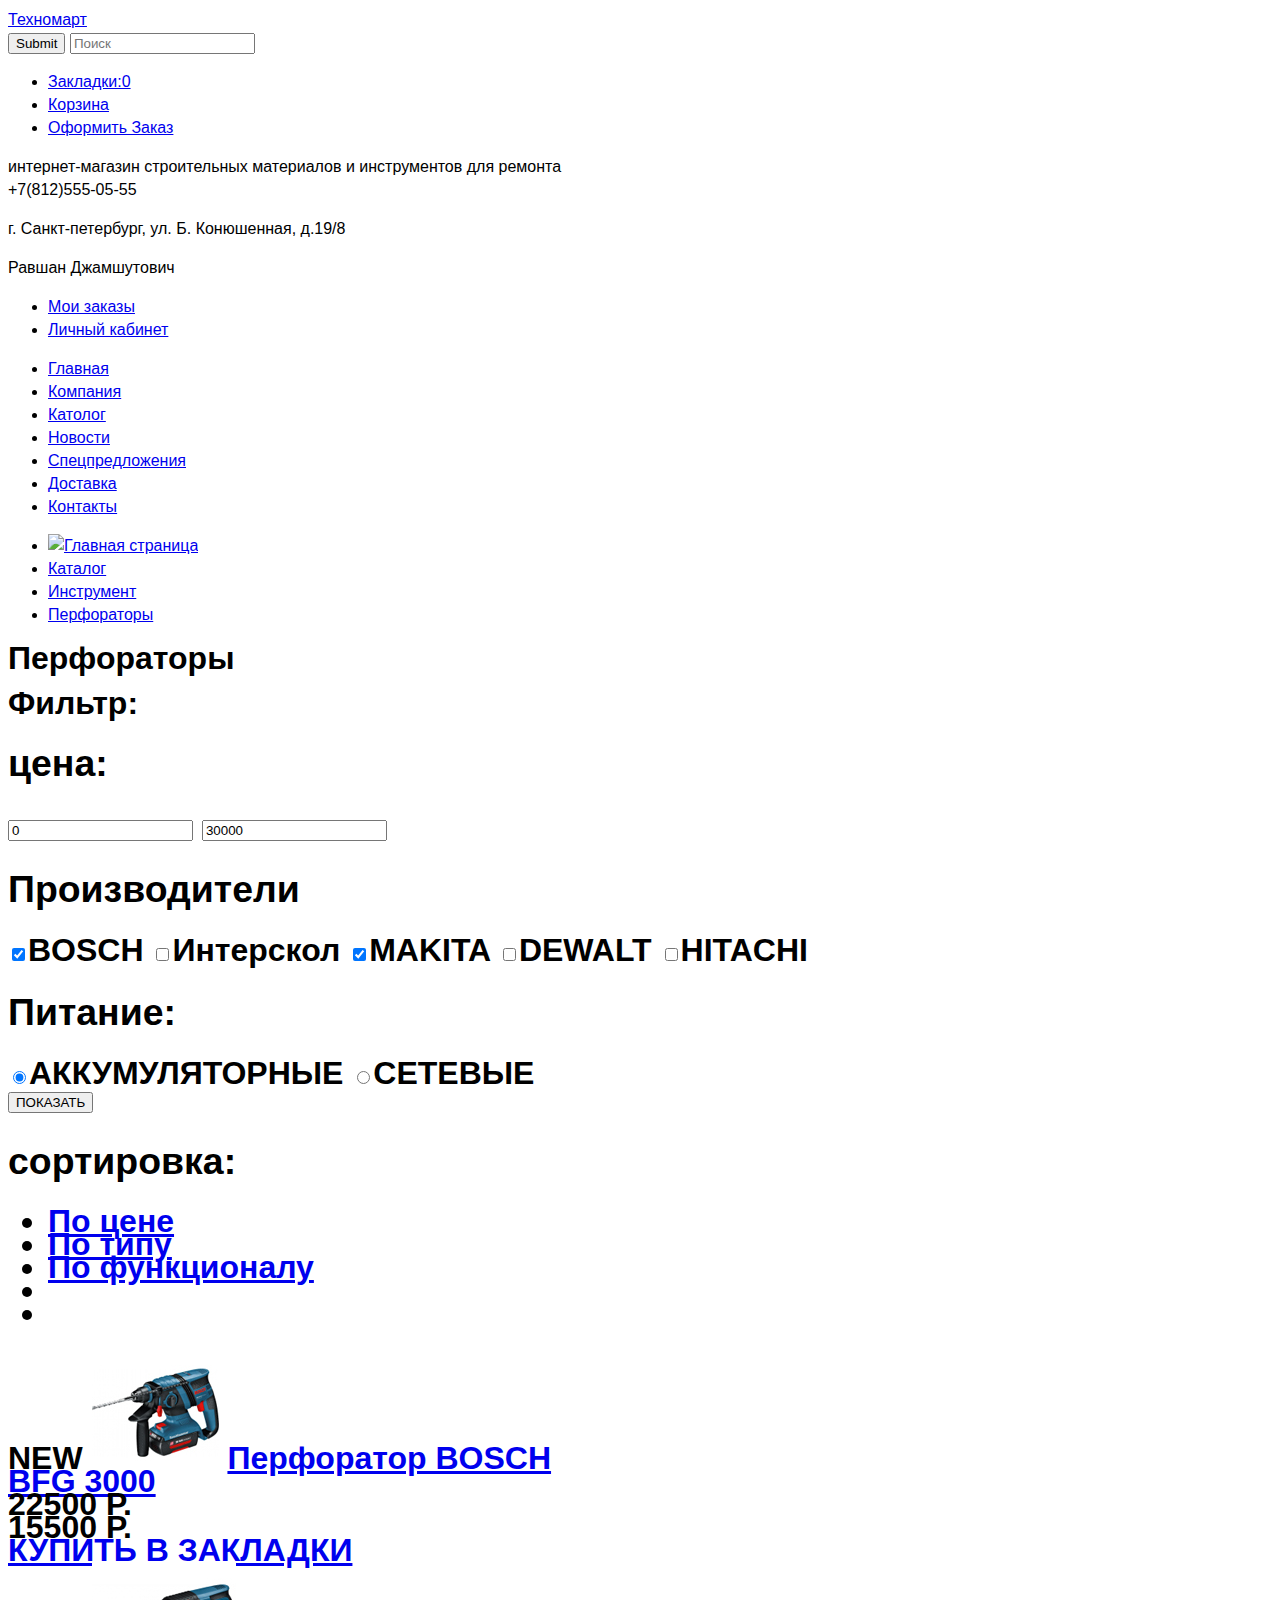
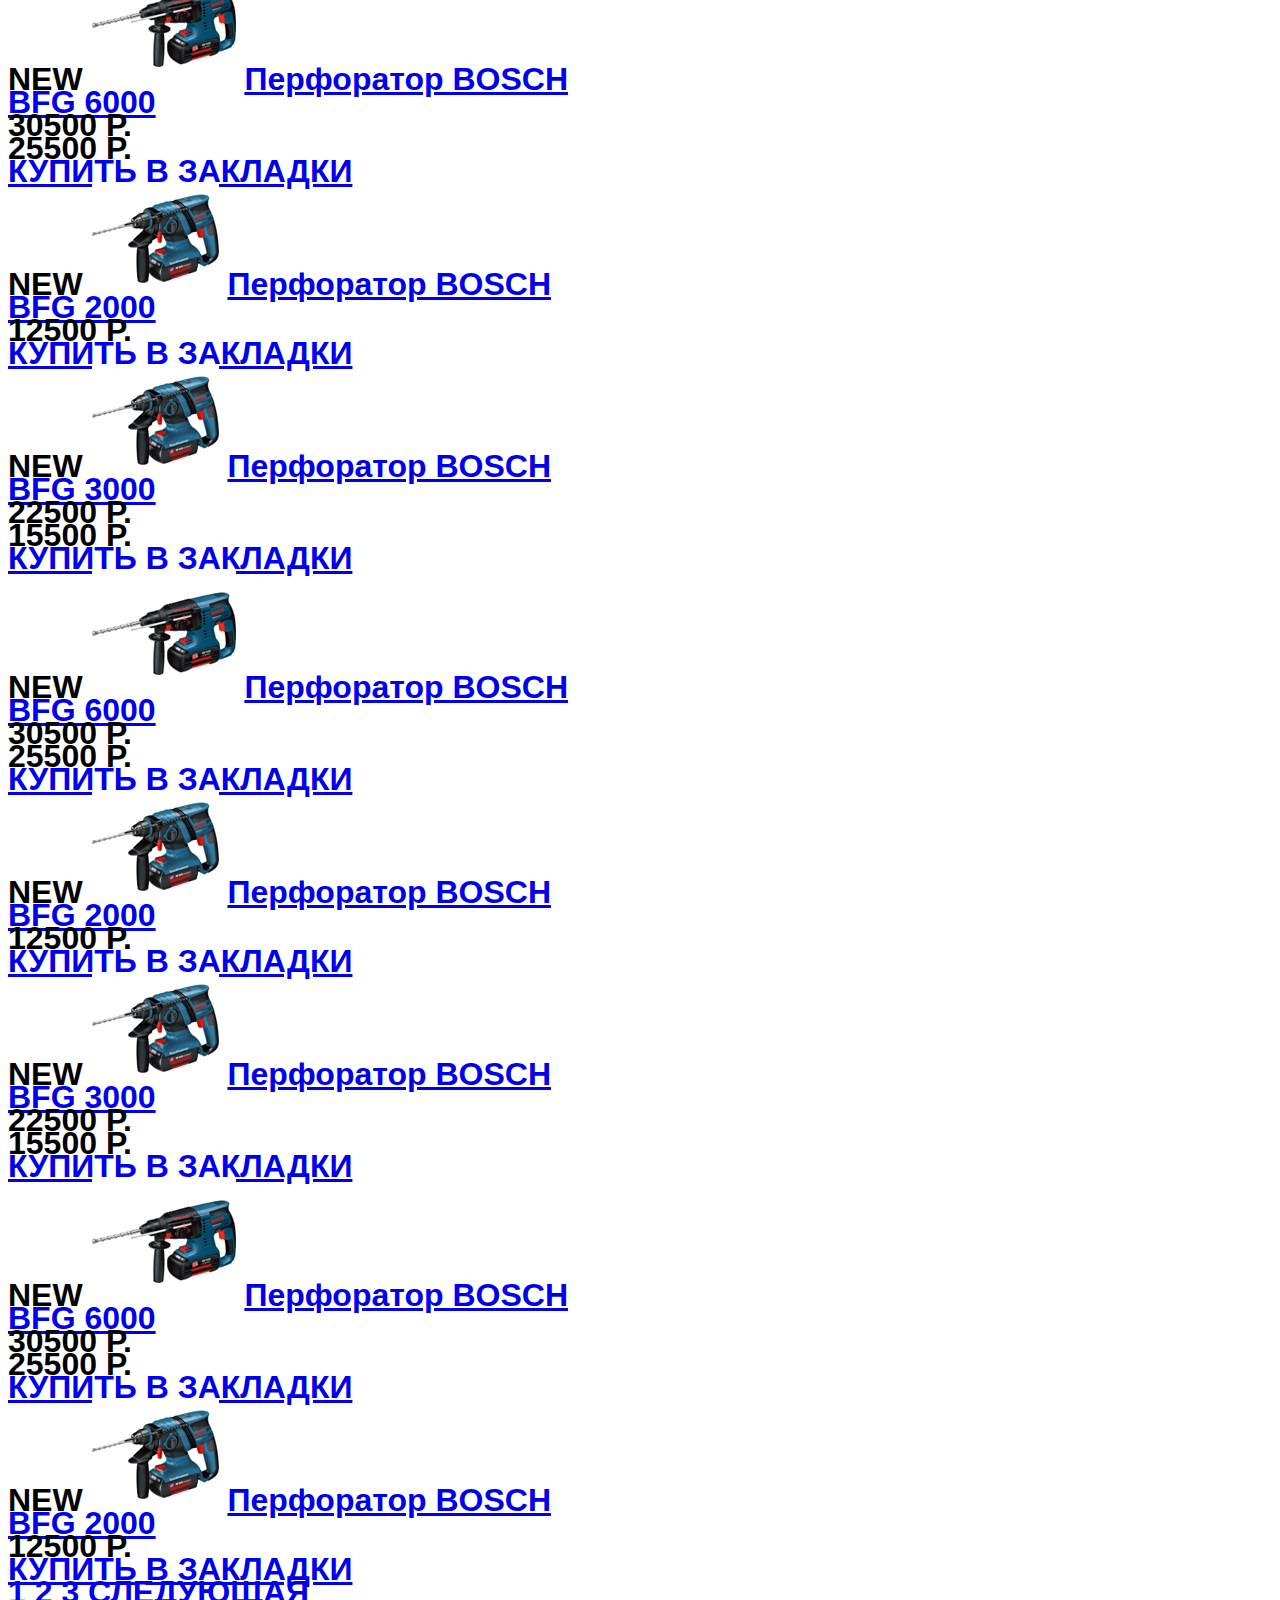
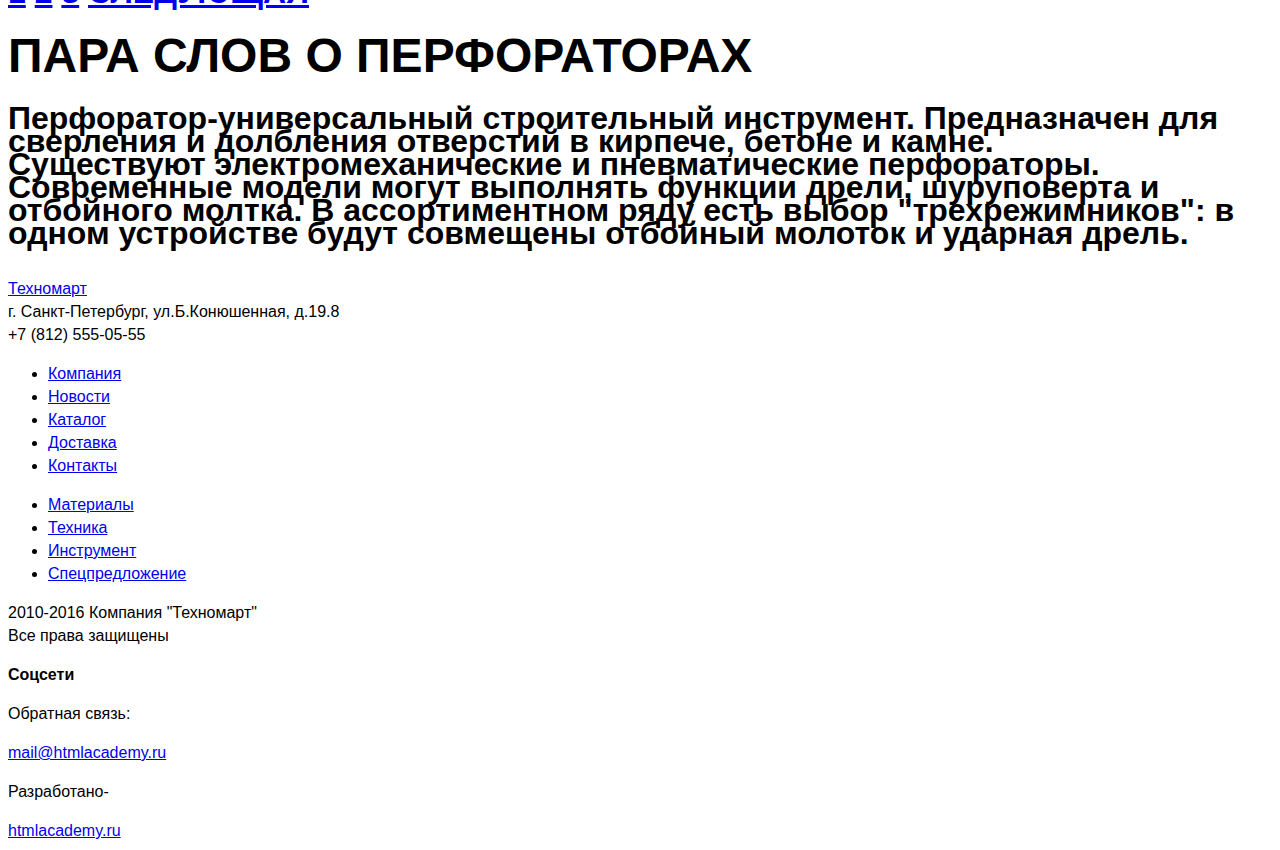
==== commit 724a0aee: "Последние изменения" ====
--- a/inner (2).html
+++ b/inner (2).html
@@ -3,7 +3,7 @@
   <head>
     <meta charset="utf-8">
     <title>Техномарт</title>
-    <link href="style.css" rel="stylesheet">
+    <link href="css/style.css" rel="stylesheet">
   </head>
   <body>
     <header class="header-top">
@@ -19,7 +19,7 @@
                   <a class="header-top__bookmark" href="#top">Закладки:0</a>
                 </li>
                 <li>
-                  <a class="header-top__basket" href="#">Корзина</a>
+                  <a class="header-top__basket basket__full" href="#">Корзина</a>
                 </li>
                 <li>
                   <a  class="header-top__booking" href="#">Оформить Заказ</a>
@@ -95,12 +95,12 @@
             </li>
           <ul>
         </div>
-        <div class="main-content__perforators">
+        
           <h1>Перфораторы<h1>
-        </div>
-        <div class="main-content__catalog-filter">
-          <div class="catalog-filter__price-block">
-            <div class="filter">Фильтр:</div>
+        
+        <div class="catalog-filter">
+          <form action="#">
+            <div class="filter__h2">Фильтр:</div>
             <h3>цена:</h3>
             <div class="range-filter">
               <div class="range-controls">
@@ -112,29 +112,29 @@
                 <input class="min-price" type="text" value="0">
                 <input class="max-price" type="text" value="30000">
               </div>
-            </div>
+            
           </div>  
-        <hr>
-        <form action="#">
+        
+        
           <div class="maker__group">
             <h3>Производители</h3>
-            <input type="checkbox" checked id="chx1"><label for="chx1">BOSCH</label>
-            <input type="checkbox" id="chx2"><label for="chx2">Интерскол</label>
-            <input type="checkbox" checked id="chx3"><label for="chx3">MAKITA</label>
-            <input type="checkbox" id="chx4"><label for="chx4">DEWALT</label>
-            <input type="checkbox" id="chx5"><label for="chx5">HITACHI</label>
-          </div>
-        <hr>
+            <input type="checkbox" name="firm1" value="BOSCH"checked id="chx1"><label for="chx1">BOSCH</label>
+            <input type="checkbox" name="firm2" value="Interscol"id="chx2"><label for="chx2">Интерскол</label>
+            <input type="checkbox" name="firm3" value="MAKITA"checked id="chx3"><label for="chx3">MAKITA</label>
+            <input type="checkbox" name="firm4" value="DEWALT"id="chx4"><label for="chx4">DEWALT</label>
+            <input type="checkbox" name="firm5" value="HITACHI"id="chx5"><label for="chx5">HITACHI</label>
+          </div>
+        
         <div class="maker__group">
           <h3>Питание:</h3>
           <input type="radio" name="battery" value="accumulator" checked>АККУМУЛЯТОРНЫЕ
-          <input type="checkbox" name="battery" value="network">СЕТЕВЫЕ
-        </div>
-          <button class="btn" type="submit">ПОКАЗАТЬ</button>
+          <input type="radio" name="battery" value="network">СЕТЕВЫЕ
+        </div>
+          <button class="btn btn-filter" type="submit">ПОКАЗАТЬ</button>
         </form>
         <div class="catalog-content">
-          <div class="sorting">
-            <b class="word-sorting">сортировка:</b>
+          <div class="catalog-sorting">
+            <h3 class="catalog-sorting__h3">сортировка:</h3>
             <ul>
               <li>
                 <a href="#">По цене</a>
@@ -153,7 +153,7 @@
               </li>
             </ul> 
           </div>
-        <div class="main-content__catalog-list">
+        <div class="catalog-list">
           <article class="catalog-list__item">
             <span>NEW</span>
             <img src="img/snippet-18927 copy 3.jpg" height="112" width="127">
@@ -250,7 +250,7 @@
       </div>
     </div> 
   </div>
-  <div class="main-content__little-about">
+  <div class="catalog__little-about">
     <div class="container">
         <h2>ПАРА СЛОВ О ПЕРФОРАТОРАХ</h2>
         <p>Перфоратор-универсальный строительный инструмент. Предназначен для сверления и долбления отверстий в кирпече, бетоне и камне.<br>
--- a/css/style.css
+++ b/css/style.css
@@ -0,0 +1,7 @@
+body {
+    font-size: 16px;
+	line-height: 23px;
+    color: #000000;
+    font-weight: normal;
+    font-family: "Cuprum Italic", "Arial", sans-serif;
+}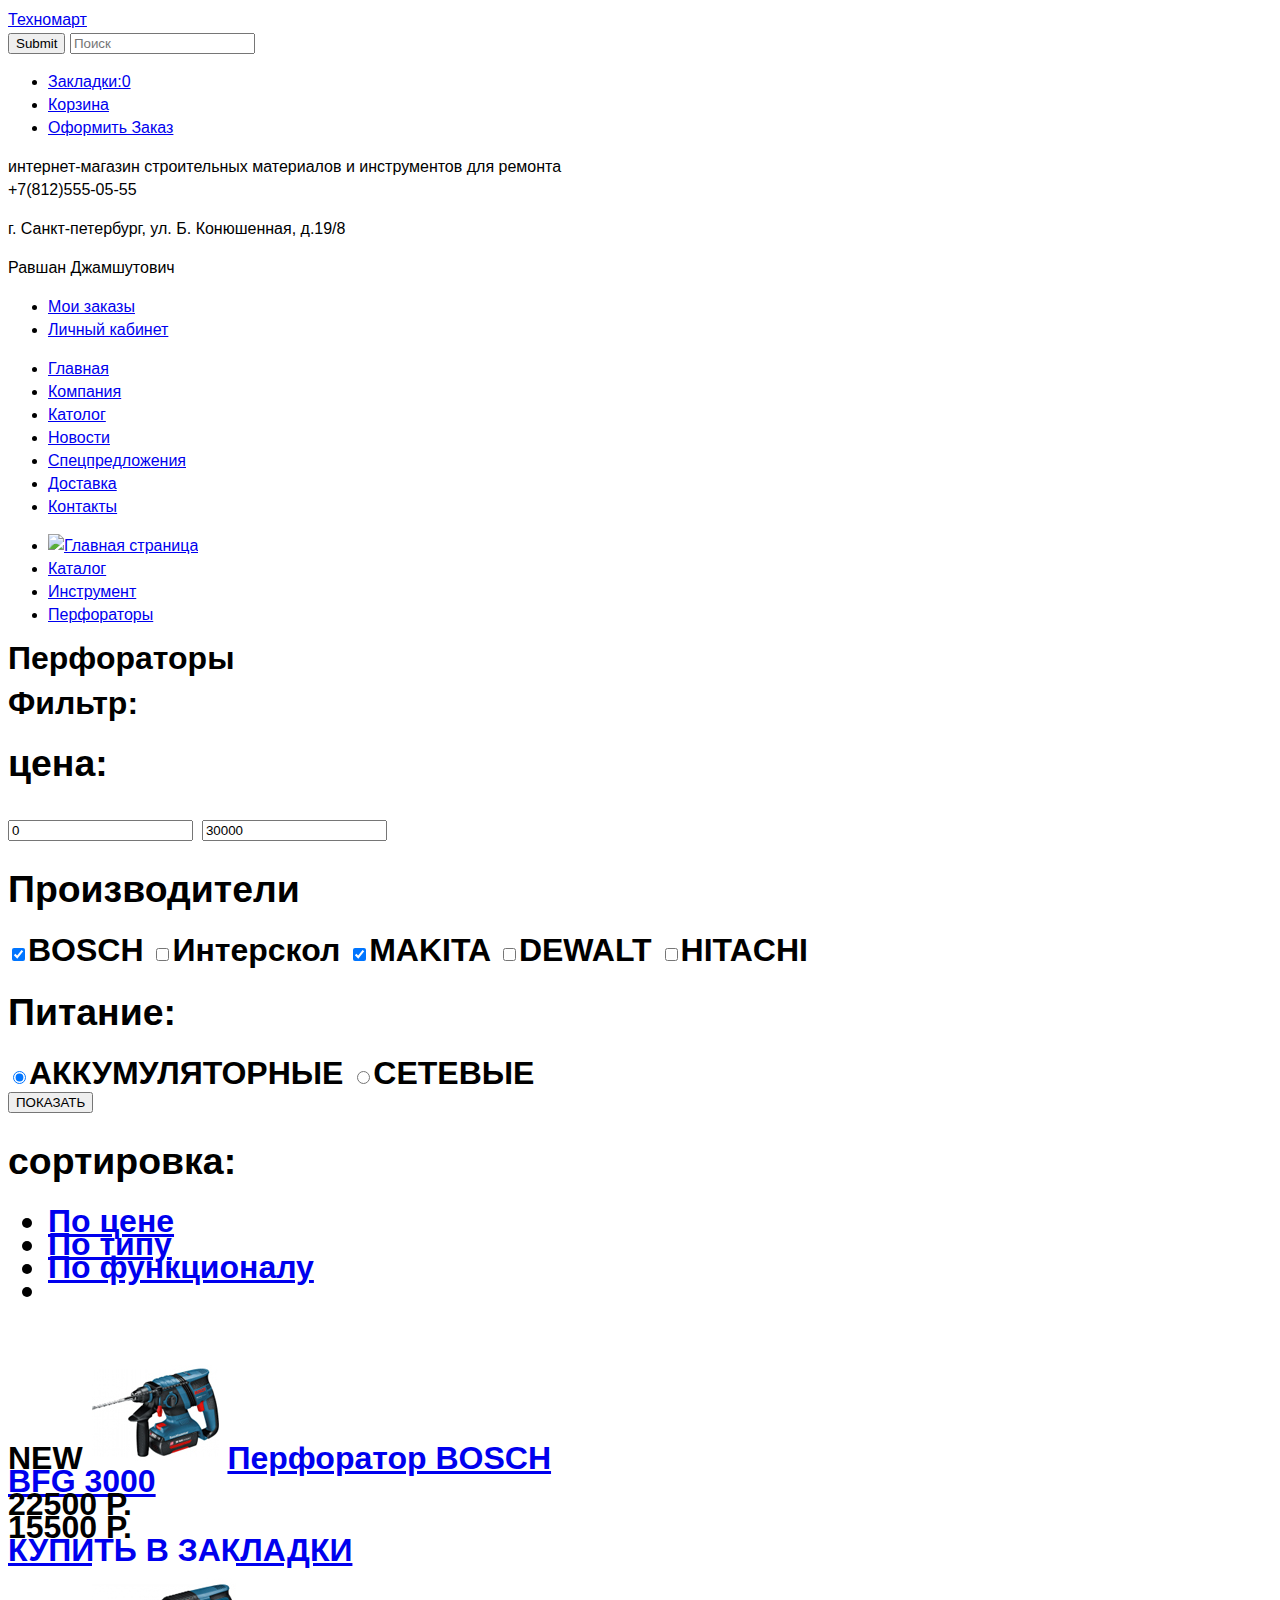
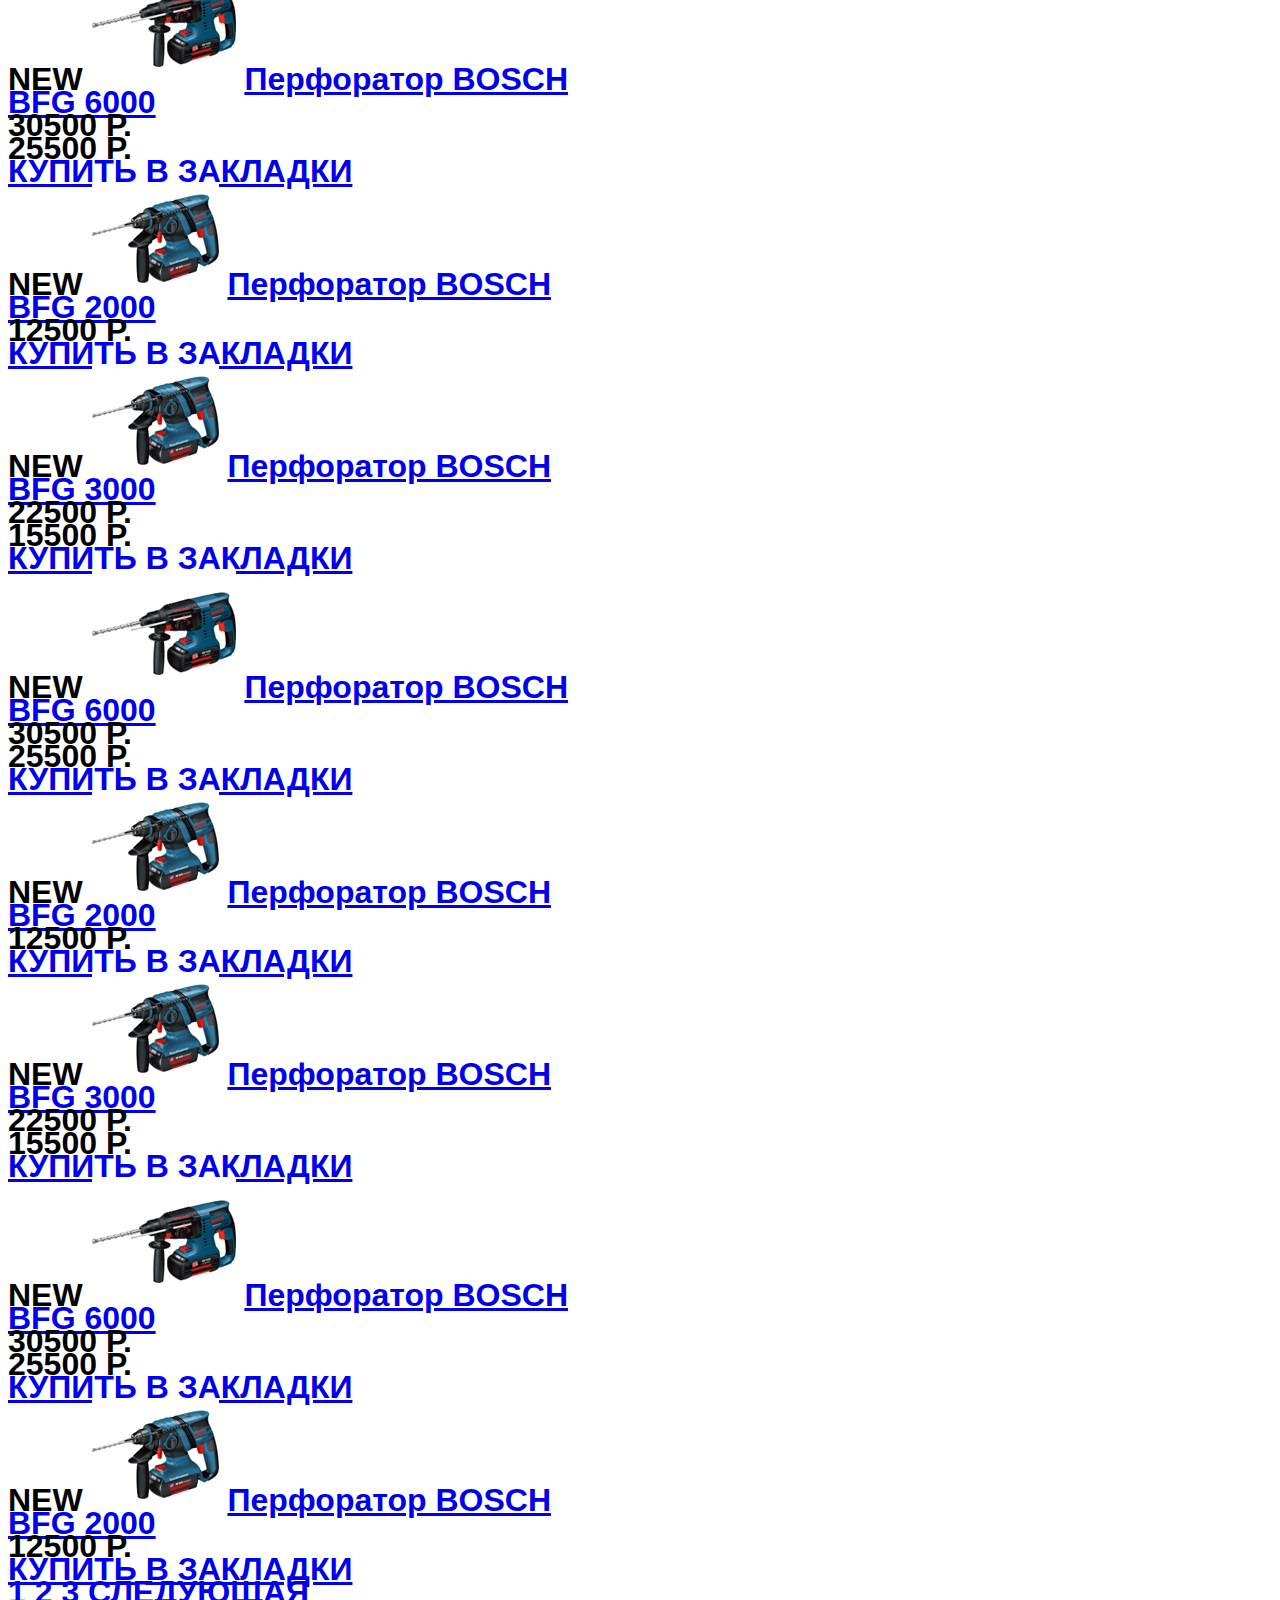
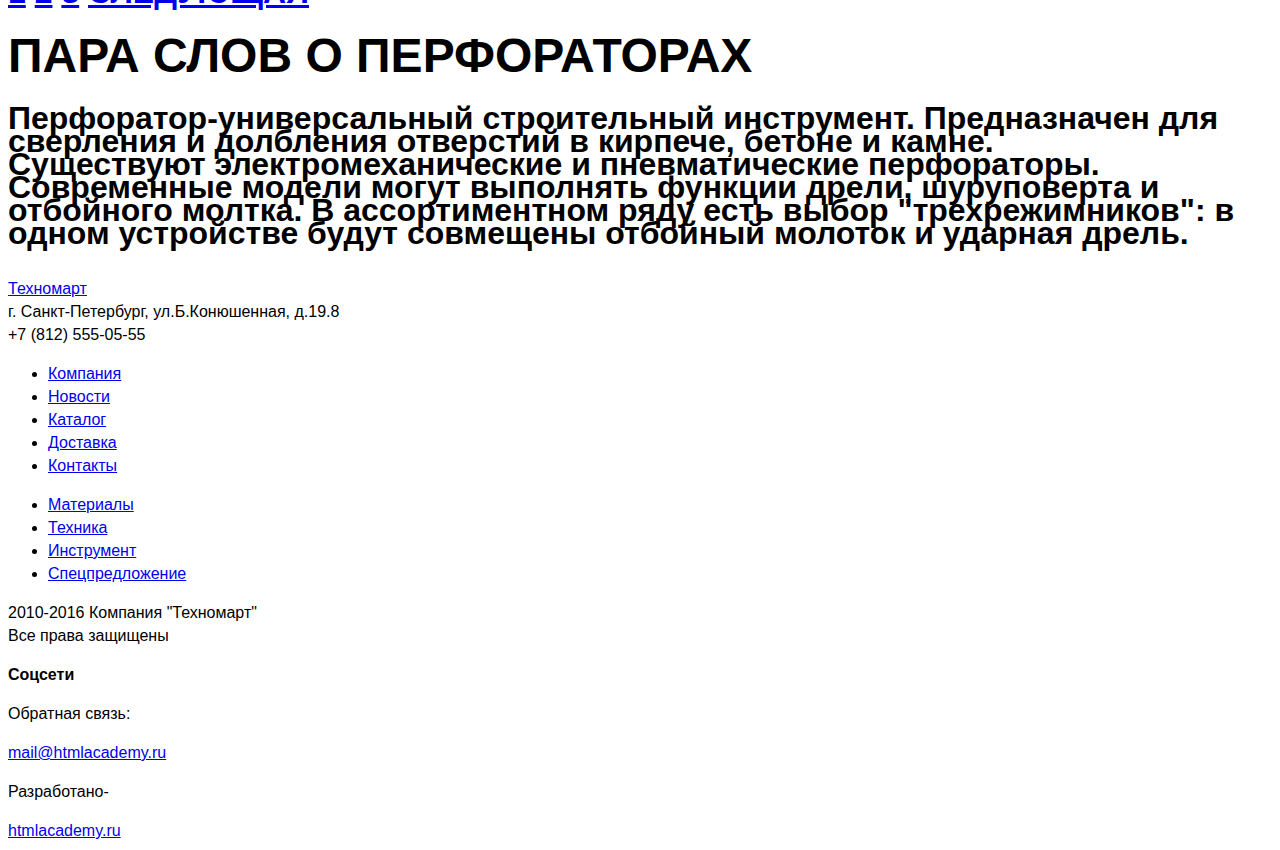
==== commit d4ecfe80: "изменения внесены" ====
--- a/inner (2).html
+++ b/inner (2).html
@@ -1,70 +1,274 @@
-<!DOCTYPE html>
-<html lang="ru">
-  <head>
-    <meta charset="utf-8">
-    <title>Техномарт</title>
-    <link href="css/style.css" rel="stylesheet">
-  </head>
-  <body>
-    <header class="header-top">
-      <div class="header-top">
-        <div class="container">
-          <a href="#" class="header-top__logo">Техномарт</a>
-            <form action="#" class="header-top__search">
-              <input type="submit">
-              <input type="text" placeholder="Поиск">
-            </form>
-              <ul class="header-top__panel">
-                <li>
-                  <a class="header-top__bookmark" href="#top">Закладки:0</a>
-                </li>
-                <li>
-                  <a class="header-top__basket basket__full" href="#">Корзина</a>
-                </li>
-                <li>
-                  <a  class="header-top__booking" href="#">Оформить Заказ</a>
-                </li>
-              </ul>
+  <!DOCTYPE html>
+  <html lang="ru">
+    <head>
+      <meta charset="utf-8">
+      <title>Техномарт</title>
+      <link href="css/style.css" rel="stylesheet">
+    </head>
+    <body>
+      <header class="header-top">
+        <div class="header-top">
+          <div class="container">
+            <a href="#" class="header-top__logo">Техномарт</a>
+              <form action="#" class="header-top__search">
+                <input type="submit">
+                <input type="text" placeholder="Поиск">
+              </form>
+                <ul class="header-top__panel">
+                  <li>
+                    <a class="header-top__bookmark" href="#top">Закладки:0</a>
+                  </li>
+                  <li>
+                    <a class="header-top__basket basket__full" href="#">Корзина</a>
+                  </li>
+                  <li>
+                    <a  class="header-top__booking" href="#">Оформить Заказ</a>
+                  </li>
+                </ul>
           </div>
           <div class="container">
             <div class="header-middle">
               <div class="header-middle__summary">
-                интернет-магазин строительных материалов и инструментов для ремонта
+                  интернет-магазин строительных материалов и инструментов для ремонта
               </div>
               <div class="header-middle__contact">
-              <div class="header-middle__phone">+7(812)555-05-55</div>
+                <div class="header-middle__phone">+7(812)555-05-55</div>
                 <p>г. Санкт-петербург, ул. Б. Конюшенная, д.19/8</p>
               </div>
-            <div class="header-middle__user">
-              <p>Равшан Джамшутович</p> 
-              <a href="#" class="icon-logout"></a>  
-            </div> 
-              <ul class="header-middle__data">
-                <li>
-                  <a href="#">Мои заказы</a>
-                </li>
-                <li>
-                  <a href="#">Личный кабинет</a>
+              <div class="header-middle__user">
+                <p>Равшан Джамшутович</p> 
+                <a href="#" class="icon-logout"></a>  
+              </div> 
+                <ul class="header-middle__data">
+                  <li>
+                    <a href="#">Мои заказы</a>
+                  </li>
+                  <li>
+                    <a href="#">Личный кабинет</a>
+                  </li>
+                </ul>
+            </div>
+            <nav class="main-navigation">
+                <ul>
+                  <li>
+                    <a href="#">Главная</a>
+                  </li>
+                  <li>
+                    <a href="#">Компания</a>
+                  </li>
+                  <li>
+                    <a href="#">Католог</a>
+                  </li>
+                  <li>
+                    <a href="#">Новости</a>
+                  </li>
+                  <li>
+                    <a href="#">Спецпредложения</a>
+                  </li>
+                  <li>
+                    <a href="#">Доставка</a>
+                  </li>
+                  <li>
+                    <a href="#">Контакты</a>
+                  </li>
+                </ul>
+            </nav>
+          </div>
+        </div>
+      </header>
+      <main class="main-content">
+        <div class="container">
+          <div class="breadcrumbs">
+            <ul>
+              <li>
+                <a href="#" name="icon"><img src="img/icon-home.png" width="15"height="12" alt="Главная страница"></a> 
+              </li>
+              <li>
+                <a href="#">Каталог</a>
+              </li>
+              <li>
+                <a href="#">Инструмент</a>
+              </li>
+              <li>
+                <a href="#">Перфораторы</a>
+              </li>
+            <ul>
+          </div>
+            <h1>Перфораторы<h1>
+          <div class="catalog-filter">
+            <form action="#">
+              <div class="filter__h2">Фильтр:</div>
+              <h3>цена:</h3>
+              <div class="range-filter">
+                <div class="range-controls">
+                  <div class="scale"><div style="margin-left:50px;width:100px;" class="bar"></div></div>
+                  <div class="toggle min-toggle"></div>
+                  <div class="toggle max-toggle"></div>
+                </div>
+                <div class="price-controls">
+                  <input class="min-price" type="text" value="0">
+                  <input class="max-price" type="text" value="30000">
+                </div>
+              </div>  
+              <div class="maker__group">
+                <h3>Производители</h3>
+                <input type="checkbox" name="firm1" value="BOSCH"checked id="chx1"><label for="chx1">BOSCH</label>
+                <input type="checkbox" name="firm2" value="Interscol"id="chx2"><label for="chx2">Интерскол</label>
+                <input type="checkbox" name="firm3" value="MAKITA"checked id="chx3"><label for="chx3">MAKITA</label>
+                <input type="checkbox" name="firm4" value="DEWALT"id="chx4"><label for="chx4">DEWALT</label>
+                <input type="checkbox" name="firm5" value="HITACHI"id="chx5"><label for="chx5">HITACHI</label>
+              </div>
+              <div class="maker__group">
+                 <h3>Питание:</h3>
+                 <input type="radio" name="battery" value="accumulator" checked>АККУМУЛЯТОРНЫЕ
+                 <input type="radio" name="battery" value="network">СЕТЕВЫЕ
+              </div>
+                 <button class="btn btn-filter" type="submit">ПОКАЗАТЬ</button>
+            </form>
+          </div>
+          <div class="catalog-content">
+            <div class="catalog-sorting">
+              <h3 class="catalog-sorting__h3">сортировка:</h3>
+              <ul>
+                <li>
+                  <a href="#">По цене</a>
+                </li>
+                <li>
+                  <a href="#">По типу</a>
+                </li>
+                <li>
+                  <a href="#">По функционалу</a>
+                </li>
+                <li>
+                  <a href="#"><img src="icon-up-dir.png" width="11" height="10"></a>
                 </li>
               </ul>
-            </div>
-          </div>
-            <nav class="main-navigation">
+              <div class="catalog-sorting__guides">
+                <a href="#"><img src="down-dir.png" width="11" height="10"></a>
+              </div> 
+            </div>
+            <div class="catalog-list">
+              <article class="catalog-list__item">
+                <span class="item__banner">NEW</span>
+                <img src="img/snippet-18927 copy 3.jpg" height="112" width="127">
+                <a href="#">Перфоратор BOSCH<br>BFG 3000</a>
+                <div class="item__old-price">22500 P.</div>
+                <div class="item__price">15500 P.</div>
+                <div class="item__hidden"></div>
+                  <a href="#">КУПИТЬ</a>
+                  <a href="#">В ЗАКЛАДКИ</a>
+              </article>
+              <article class="catalog-list__item">
+                <span class="item__banner">NEW</span>
+                <img src="img/snippet-945 copy 2.jpg" height="128" width="144">
+                <a href="#">Перфоратор BOSCH<br>BFG 6000</a>
+                <div class="item__old-price">30500 P.</div>
+                <div class="item__price">25500 P.</div>
+                <div class="item__hidden"></div>
+                  <a href="#">КУПИТЬ</a>
+                  <a href="#">В ЗАКЛАДКИ</a>
+              </article>
+              <article class="catalog-list__item">
+                <span class="item__banner">NEW</span>
+                <img src="img/snippet-18927 copy 3.jpg" height="112" width="127">
+                <a href="#">Перфоратор BOSCH<br>BFG 2000</a>
+                <div class="item__price">12500 P.</div>
+                <div class="item__hidden"></div>
+                  <a href="#">КУПИТЬ</a>
+                  <a href="#">В ЗАКЛАДКИ</a>
+              </article>
+              <article class="catalog-list__item">
+                <span class="item__banner">NEW</span>
+                <img src="img/snippet-18927 copy 3.jpg" height="112" width="127">
+                <a href="#">Перфоратор BOSCH<br>BFG 3000</a>
+                <div class="item__old-price">22500 P.</div>
+                <div class="item__price">15500 P.</div>
+                <div class="item__hidden"></div>
+                  <a href="#">КУПИТЬ</a>
+                  <a href="#">В ЗАКЛАДКИ</a>
+              </article>
+              <article class="catalog-list__item">
+                <span class="item__banner">NEW</span>
+                <img src="img/snippet-945 copy 2.jpg" height="128" width="144">
+                <a href="#">Перфоратор BOSCH<br>BFG 6000</a>
+                <div class="item__old-price">30500 P.</div>
+                <div class="item__price">25500 P.</div>
+                <div class="item__hidden"></div>
+                  <a href="#">КУПИТЬ</a>
+                  <a href="#">В ЗАКЛАДКИ</a>
+              </article>
+              <article class="catalog-list__item">
+                <span class="item__banner">NEW</span>
+                <img src="img/snippet-18927 copy 3.jpg" height="112" width="127">
+                <a href="#">Перфоратор BOSCH<br>BFG 2000</a>
+                <div class="item__price">12500 P.</div>
+                <div class="item__hidden"></div>
+                  <a href="#">КУПИТЬ</a>
+                  <a href="#">В ЗАКЛАДКИ</a>
+              </article>
+              <article class="catalog-list__item">
+                <span>NEW</span>
+                <img src="img/snippet-18927 copy 3.jpg" height="112" width="127">
+                <a href="#">Перфоратор BOSCH<br>BFG 3000</a>
+                <div class="item__old-price">22500 P.</div>
+                <div class="item__price">15500 P.</div>
+                <div class="item__hidden"></div>
+                  <a href="#">КУПИТЬ</a>
+                  <a href="#">В ЗАКЛАДКИ</a>
+              </article>
+              <article class="catalog-list__item">
+                <span class="item__banner">NEW</span>
+                <img src="img/snippet-945 copy 2.jpg" height="128" width="144">
+                <a href="#">Перфоратор BOSCH<br>BFG 6000</a>
+                <div class="item__old-price">30500 P.</div>
+                <div class="item__price">25500 P.</div>
+                <div class="item__hidden"></div>
+                  <a href="#">КУПИТЬ</a>
+                  <a href="#">В ЗАКЛАДКИ</a>
+              </article>
+              <article class="catalog-list__item">
+                <span class="item__banner">NEW</span>
+                <img src="img/snippet-18927 copy 3.jpg" height="112" width="127">
+                <a href="#">Перфоратор BOSCH<br>BFG 2000</a>
+                <div class="item__price">12500 P.</div>
+                <div class="item__hidden"></div>
+                  <a href="#">КУПИТЬ</a>
+                  <a href="#">В ЗАКЛАДКИ</a>
+              </article>
+              <div class="main-content__paginator">
+                <a class="current" href="#">1</a>
+                <a href="#">2</a>
+                <a href="#">3</a>
+                <a href="#">СЛЕДУЮЩАЯ</a>
+                </div>
+            </div>
+          </div>
+          <div class="catalog__little-about">
+            <div class="container">
+              <h2>ПАРА СЛОВ О ПЕРФОРАТОРАХ</h2>
+              <p>Перфоратор-универсальный строительный инструмент. Предназначен для сверления и долбления отверстий в кирпече, бетоне и камне.<br>
+              Существуют электромеханические и пневматические перфораторы. Современные модели могут выполнять функции дрели, шуруповерта и отбойного молтка. В ассортиментном ряду есть выбор "трехрежимников": в одном устройстве будут совмещены отбойный молоток и ударная дрель.</p>
+            </div>
+          </div>
+        </div>
+      </main>
+      <footer class="main-footer">
+        <div class="container">
+          <div class="contact-information">
+            <div class="contact-information__logo"><a href="#" class="header-top__logo">Техномарт</a></div>
+            <div class="contact-information__address">г. Санкт-Петербург, ул.Б.Конюшенная, д.19.8<br>+7 (812) 555-05-55</div>
+          </div>
+          <div class="main-footer__menu">
+            <div class="main-footer__menu__top">
               <ul>
                 <li>
-                  <a href="#">Главная</a>
-                </li>
-                <li>
                   <a href="#">Компания</a>
                 </li>
                 <li>
-                  <a href="#">Католог</a>
-                </li>
-                <li>
                   <a href="#">Новости</a>
                 </li>
                 <li>
-                  <a href="#">Спецпредложения</a>
+                  <a href="#">Каталог</a>
                 </li>
                 <li>
                   <a href="#">Доставка</a>
@@ -72,258 +276,48 @@
                 <li>
                   <a href="#">Контакты</a>
                 </li>
-              </ul>
-            </nav>
+                </ul>
+            </div>
+          <div class="main-footer__menu__bottom">
+            <ul>
+              <li>
+                <a href="#">Материалы</a>
+              </li>
+              <li>
+                <a href="#">Техника</a>
+              </li>
+              <li>
+                <a href="#">Инструмент</a>
+              </li>
+              <li>
+                <a href="#">Спецпредложение</a>
+              </li>
+            </ul>
+          </div>
           </div>
         </div>
-    </header>
-    <main class="main-content">
-      <div class="container">
-        <div class="breadcrumbs">
-          <ul>
-            <li>
-              <a href="#" name="icon"><img src="img/icon-home.png" width="15"height="12" alt="Главная страница"></a> 
-            </li>
-            <li>
-              <a href="#">Каталог</a>
-            </li>
-            <li>
-              <a href="#">Инструмент</a>
-            </li>
-            <li>
-              <a href="#">Перфораторы</a>
-            </li>
-          <ul>
+        <div class="main-footer__working-information">
+          <div class="container">
+            <div class="informaition"> 
+            <p>2010-2016 Компания "Техномарт"<br>
+            Все права защищены</p>
+            </div>
+            <div class="informaition__share">
+              <b>Соцсети</b>
+              <a class="social social-vk" href="#"></a>
+              <a class="social social-fb" href="#"></a>
+              <a class="social social-in" href="#"></a>
+            </div>
+            <div class="informaition__contact">
+            <p>Обратная связь:</p>
+            <a href="#">mail@htmlacademy.ru</a>
+            </div>
+            <div class="informaition__author">
+            <p>Разработано-</p>
+            <a href="#">htmlacademy.ru</a>
+            </div>
+          </div>
         </div>
-        
-          <h1>Перфораторы<h1>
-        
-        <div class="catalog-filter">
-          <form action="#">
-            <div class="filter__h2">Фильтр:</div>
-            <h3>цена:</h3>
-            <div class="range-filter">
-              <div class="range-controls">
-                <div class="scale"><div style="margin-left:50px;width:100px;" class="bar"></div></div>
-                <div class="toggle min-toggle"></div>
-                <div class="toggle max-toggle"></div>
-              </div>
-              <div class="price-controls">
-                <input class="min-price" type="text" value="0">
-                <input class="max-price" type="text" value="30000">
-              </div>
-            
-          </div>  
-        
-        
-          <div class="maker__group">
-            <h3>Производители</h3>
-            <input type="checkbox" name="firm1" value="BOSCH"checked id="chx1"><label for="chx1">BOSCH</label>
-            <input type="checkbox" name="firm2" value="Interscol"id="chx2"><label for="chx2">Интерскол</label>
-            <input type="checkbox" name="firm3" value="MAKITA"checked id="chx3"><label for="chx3">MAKITA</label>
-            <input type="checkbox" name="firm4" value="DEWALT"id="chx4"><label for="chx4">DEWALT</label>
-            <input type="checkbox" name="firm5" value="HITACHI"id="chx5"><label for="chx5">HITACHI</label>
-          </div>
-        
-        <div class="maker__group">
-          <h3>Питание:</h3>
-          <input type="radio" name="battery" value="accumulator" checked>АККУМУЛЯТОРНЫЕ
-          <input type="radio" name="battery" value="network">СЕТЕВЫЕ
-        </div>
-          <button class="btn btn-filter" type="submit">ПОКАЗАТЬ</button>
-        </form>
-        <div class="catalog-content">
-          <div class="catalog-sorting">
-            <h3 class="catalog-sorting__h3">сортировка:</h3>
-            <ul>
-              <li>
-                <a href="#">По цене</a>
-              </li>
-              <li>
-                <a href="#">По типу</a>
-              </li>
-              <li>
-                <a href="#">По функционалу</a>
-              </li>
-              <li>
-                <a href="#"><img src="icon-up-dir.png" width="11" height="10"></a>
-              </li>
-              <li>
-                <a href="#"><img src="down-dir.png" width="11" height="10"></a>
-              </li>
-            </ul> 
-          </div>
-        <div class="catalog-list">
-          <article class="catalog-list__item">
-            <span>NEW</span>
-            <img src="img/snippet-18927 copy 3.jpg" height="112" width="127">
-            <a href="#">Перфоратор BOSCH<br>BFG 3000</a>
-            <div class="item__old-price">22500 P.</div>
-            <div class="item__price">15500 P.</div>
-            <div class="item__hidden"></div>
-              <a href="#">КУПИТЬ</a>
-              <a href="#">В ЗАКЛАДКИ</a>
-          </article>
-          <article class="catalog-list__item">
-            <span>NEW</span>
-            <img src="img/snippet-945 copy 2.jpg" height="128" width="144">
-            <a href="#">Перфоратор BOSCH<br>BFG 6000</a>
-            <div class="item__old-price">30500 P.</div>
-            <div class="item__price">25500 P.</div>
-            <div class="item__hidden"></div>
-              <a href="#">КУПИТЬ</a>
-              <a href="#">В ЗАКЛАДКИ</a>
-          </article>
-          <article class="catalog-list__item">
-            <span>NEW</span>
-            <img src="img/snippet-18927 copy 3.jpg" height="112" width="127">
-            <a href="#">Перфоратор BOSCH<br>BFG 2000</a>
-            <div class="item__price">12500 P.</div>
-            <div class="item__hidden"></div>
-              <a href="#">КУПИТЬ</a>
-              <a href="#">В ЗАКЛАДКИ</a>
-          </article>
-          <article class="catalog-list__item">
-            <span>NEW</span>
-            <img src="img/snippet-18927 copy 3.jpg" height="112" width="127">
-            <a href="#">Перфоратор BOSCH<br>BFG 3000</a>
-            <div class="item__old-price">22500 P.</div>
-            <div class="item__price">15500 P.</div>
-            <div class="item__hidden"></div>
-              <a href="#">КУПИТЬ</a>
-              <a href="#">В ЗАКЛАДКИ</a>
-          </article>
-          <article class="catalog-list__item">
-            <span>NEW</span>
-            <img src="img/snippet-945 copy 2.jpg" height="128" width="144">
-            <a href="#">Перфоратор BOSCH<br>BFG 6000</a>
-            <div class="item__old-price">30500 P.</div>
-            <div class="item__price">25500 P.</div>
-            <div class="item__hidden"></div>
-              <a href="#">КУПИТЬ</a>
-             <a href="#">В ЗАКЛАДКИ</a>
-          </article>
-          <article class="catalog-list__item">
-            <span>NEW</span>
-            <img src="img/snippet-18927 copy 3.jpg" height="112" width="127">
-            <a href="#">Перфоратор BOSCH<br>BFG 2000</a>
-            <div class="item__price">12500 P.</div>
-            <div class="item__hidden"></div>
-              <a href="#">КУПИТЬ</a>
-              <a href="#">В ЗАКЛАДКИ</a>
-          </article>
-          <article>
-            <span>NEW</span>
-            <img src="img/snippet-18927 copy 3.jpg" height="112" width="127">
-            <a href="#">Перфоратор BOSCH<br>BFG 3000</a>
-            <div class="item__old-price">22500 P.</div>
-            <div class="item__price">15500 P.</div>
-            <div class="item__hidden"></div>
-              <a href="#">КУПИТЬ</a>
-              <a href="#">В ЗАКЛАДКИ</a>
-          </article>
-          <article class="catalog-list__item">
-            <span>NEW</span>
-            <img src="img/snippet-945 copy 2.jpg" height="128" width="144">
-            <a href="#">Перфоратор BOSCH<br>BFG 6000</a>
-            <div class="item__old-price">30500 P.</div>
-            <div class="item__price">25500 P.</div>
-            <div class="item__hidden"></div>
-              <a href="#">КУПИТЬ</a>
-              <a href="#">В ЗАКЛАДКИ</a>
-          </article>
-          <article class="catalog-list__item">
-            <span>NEW</span>
-            <img src="img/snippet-18927 copy 3.jpg" height="112" width="127">
-            <a href="#">Перфоратор BOSCH<br>BFG 2000</a>
-            <div class="item__price">12500 P.</div>
-            <div class="item__hidden"></div>
-              <a href="#">КУПИТЬ</a>
-              <a href="#">В ЗАКЛАДКИ</a>
-          </article>
-        <div class="main-content__paginator">
-          <a class="current" href="#">1</a>
-          <a href="#">2</a>
-          <a href="#">3</a>
-          <a href="#">СЛЕДУЮЩАЯ</a>
-        </div>
-      </div>
-    </div> 
-  </div>
-  <div class="catalog__little-about">
-    <div class="container">
-        <h2>ПАРА СЛОВ О ПЕРФОРАТОРАХ</h2>
-        <p>Перфоратор-универсальный строительный инструмент. Предназначен для сверления и долбления отверстий в кирпече, бетоне и камне.<br>
-        Существуют электромеханические и пневматические перфораторы. Современные модели могут выполнять функции дрели, шуруповерта и отбойного молтка. В ассортиментном ряду есть выбор "трехрежимников": в одном устройстве будут совмещены отбойный молоток и ударная дрель.</p>
-    </div>
-   </div>
- </main>
-<footer class="main-footer">
-      <div class="container">
-        <div class="contact-information">
-          <div class="contact-information__logo"><a href="#" class="header-top__logo">Техномарт</a></div>
-          <div class="contact-information__address">г. Санкт-Петербург, ул.Б.Конюшенная, д.19.8<br>+7 (812) 555-05-55</div>
-        </div>
-        <div class="main-footer__menu">
-          <div class="main-footer__menu__top">
-            <ul>
-              <li>
-                <a href="#">Компания</a>
-              </li>
-              <li>
-                <a href="#">Новости</a>
-              </li>
-              <li>
-                <a href="#">Каталог</a>
-              </li>
-              <li>
-                <a href="#">Доставка</a>
-              </li>
-              <li>
-                <a href="#">Контакты</a>
-              </li>
-              </ul>
-          </div>
-        <div class="main-footer__menu__bottom">
-          <ul>
-            <li>
-              <a href="#">Материалы</a>
-            </li>
-            <li>
-              <a href="#">Техника</a>
-            </li>
-            <li>
-              <a href="#">Инструмент</a>
-            </li>
-            <li>
-              <a href="#">Спецпредложение</a>
-            </li>
-          </ul>
-        </div>
-      </div>
-      <div class="main-footer__working-information">
-        <div class="container">
-        <div class="informaition"> 
-          <p>2010-2016 Компания "Техномарт"<br>
-          Все права защищены</p>
-        </div>
-        <div class="informaition__share">
-            <b>Соцсети</b>
-            <a class="social social-vk" href="#"></a>
-            <a class="social social-fb" href="#"></a>
-            <a class="social social-in" href="#"></a>
-        </div>
-        <div class="informaition__contact">
-          <p>Обратная связь:</p>
-          <a href="#">mail@htmlacademy.ru</a>
-        </div>
-        <div class="informaition__author">
-          <p>Разработано-</p>
-          <a href="#">htmlacademy.ru</a>
-        </div>
-        </div>
-      </div>
-    </footer>
-
-  </body>
-</html>+      </footer>
+    </body>
+  </html>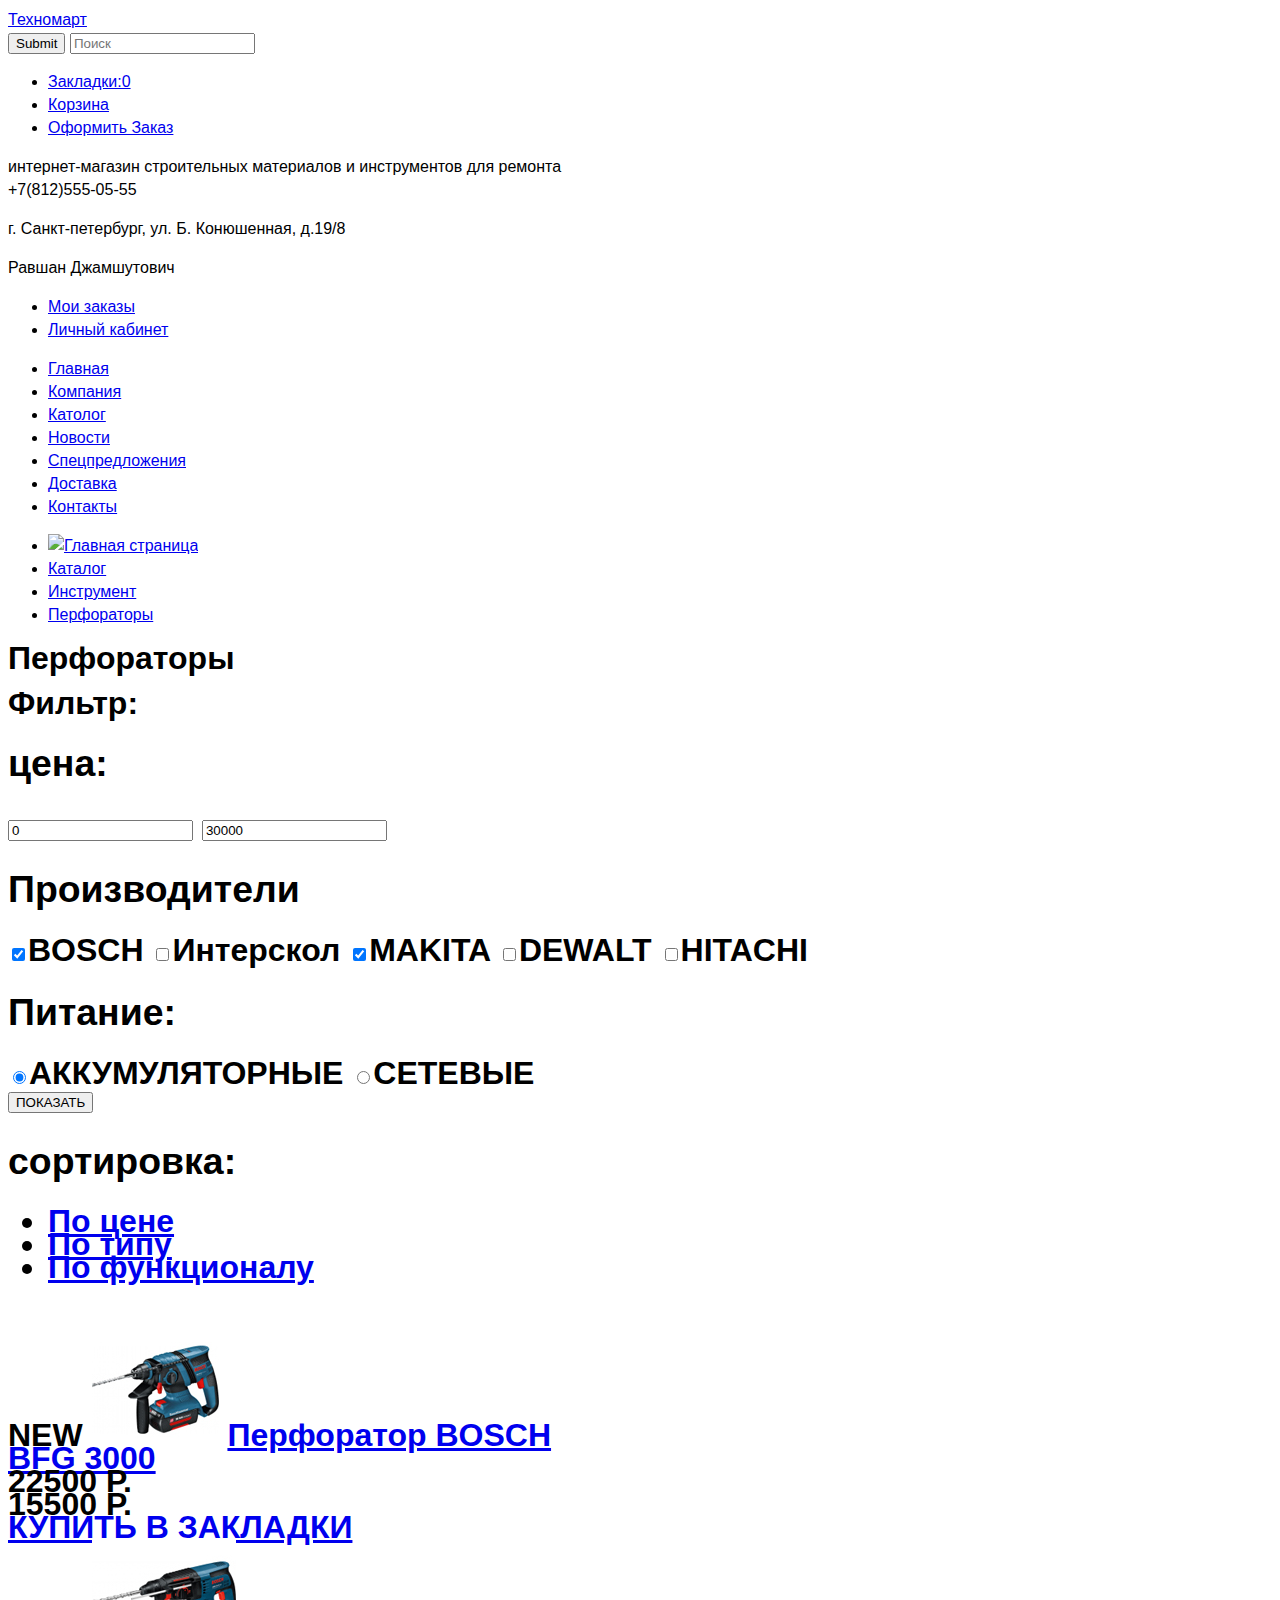
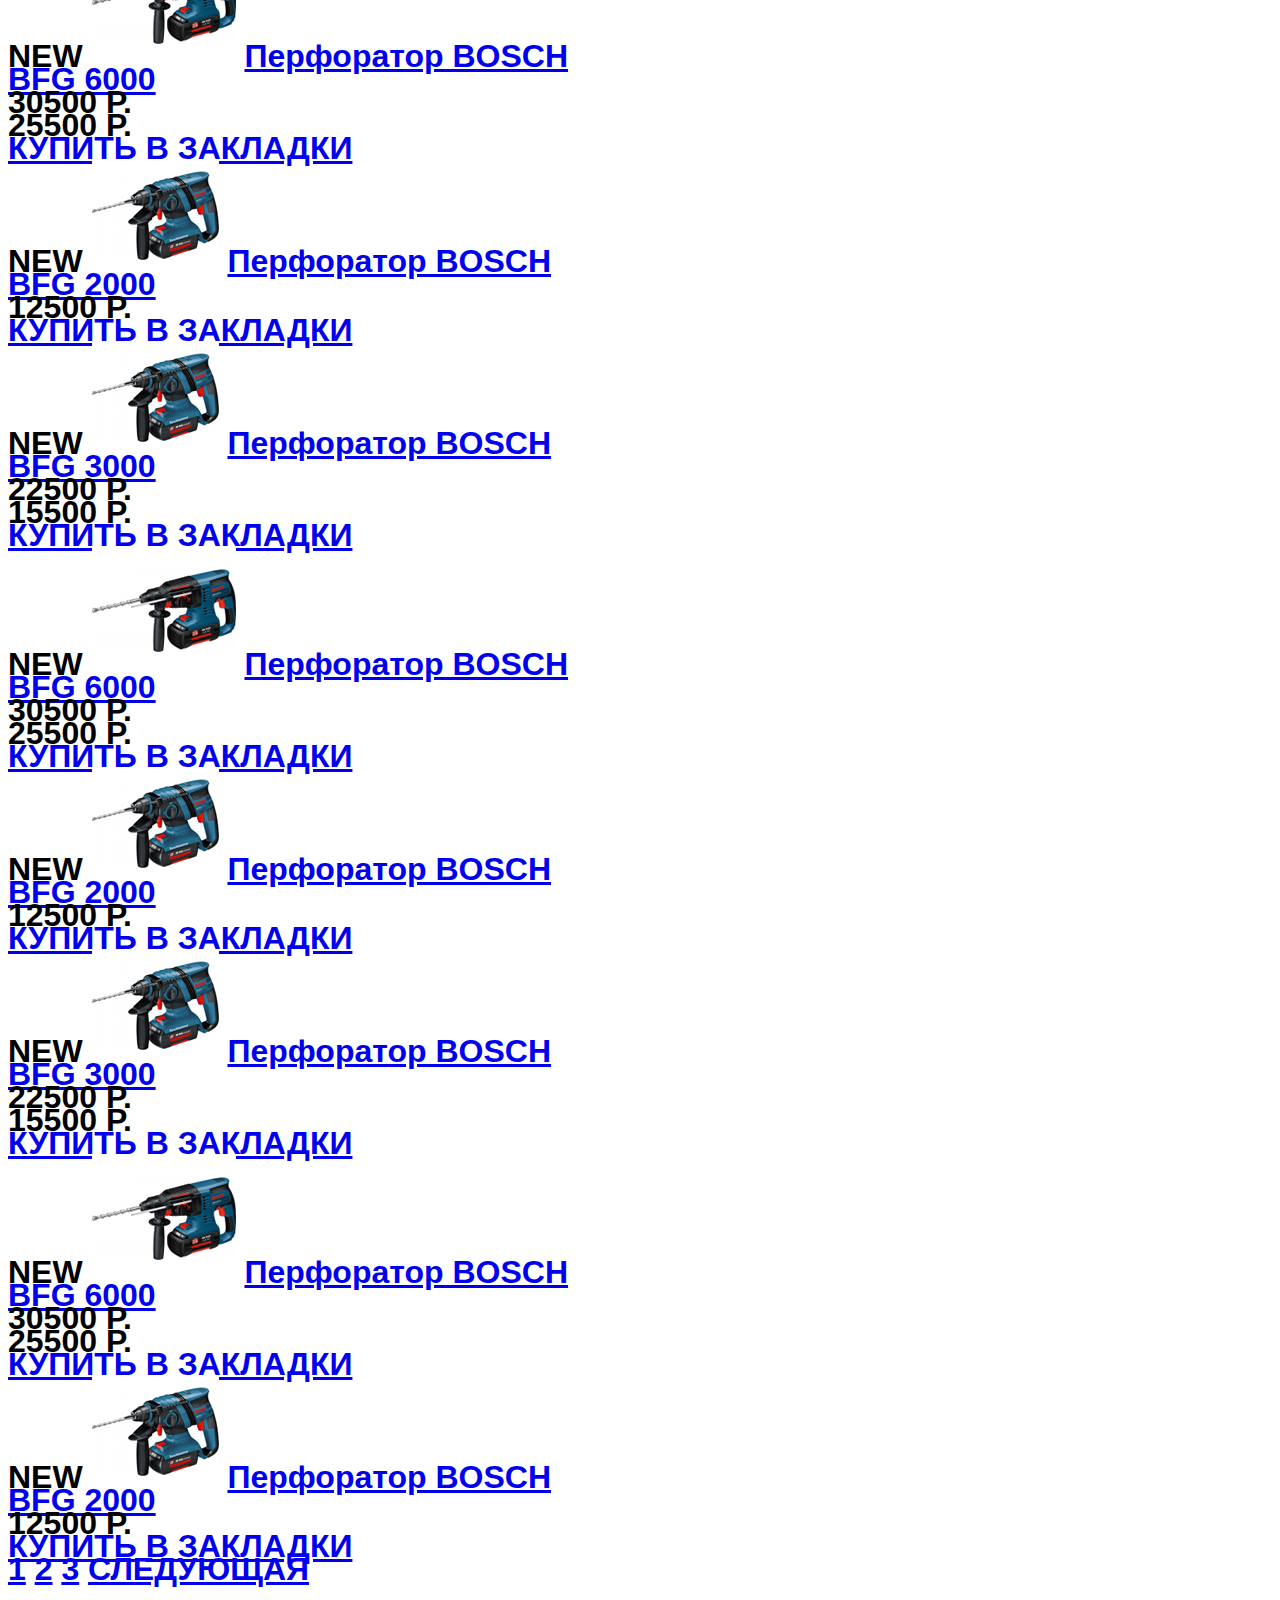
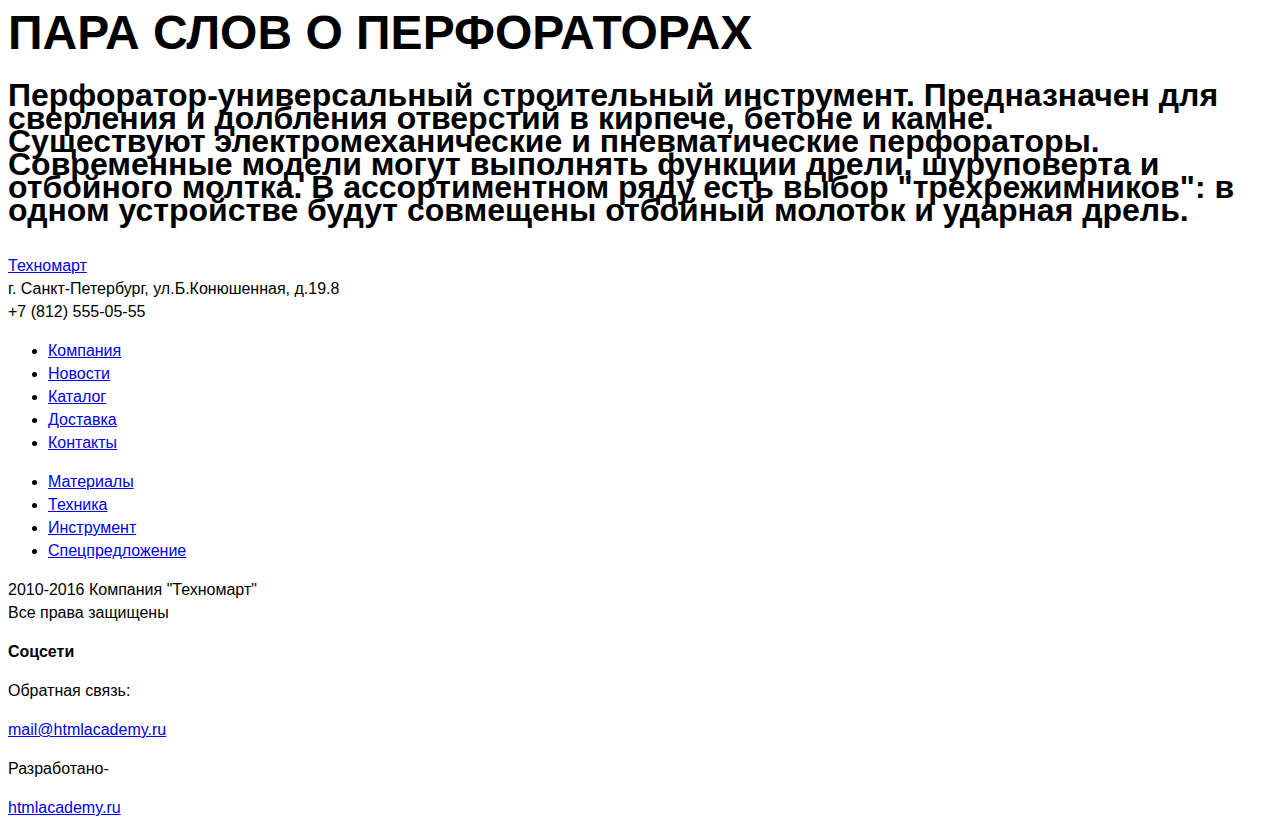
==== commit 02a314f8: "вроде все" ====
--- a/inner (2).html
+++ b/inner (2).html
@@ -139,12 +139,10 @@
                 <li>
                   <a href="#">По функционалу</a>
                 </li>
-                <li>
-                  <a href="#"><img src="icon-up-dir.png" width="11" height="10"></a>
-                </li>
               </ul>
               <div class="catalog-sorting__guides">
                 <a href="#"><img src="down-dir.png" width="11" height="10"></a>
+                <a href="#"><img src="icon-up-dir.png" width="11" height="10"></a>
               </div> 
             </div>
             <div class="catalog-list">
